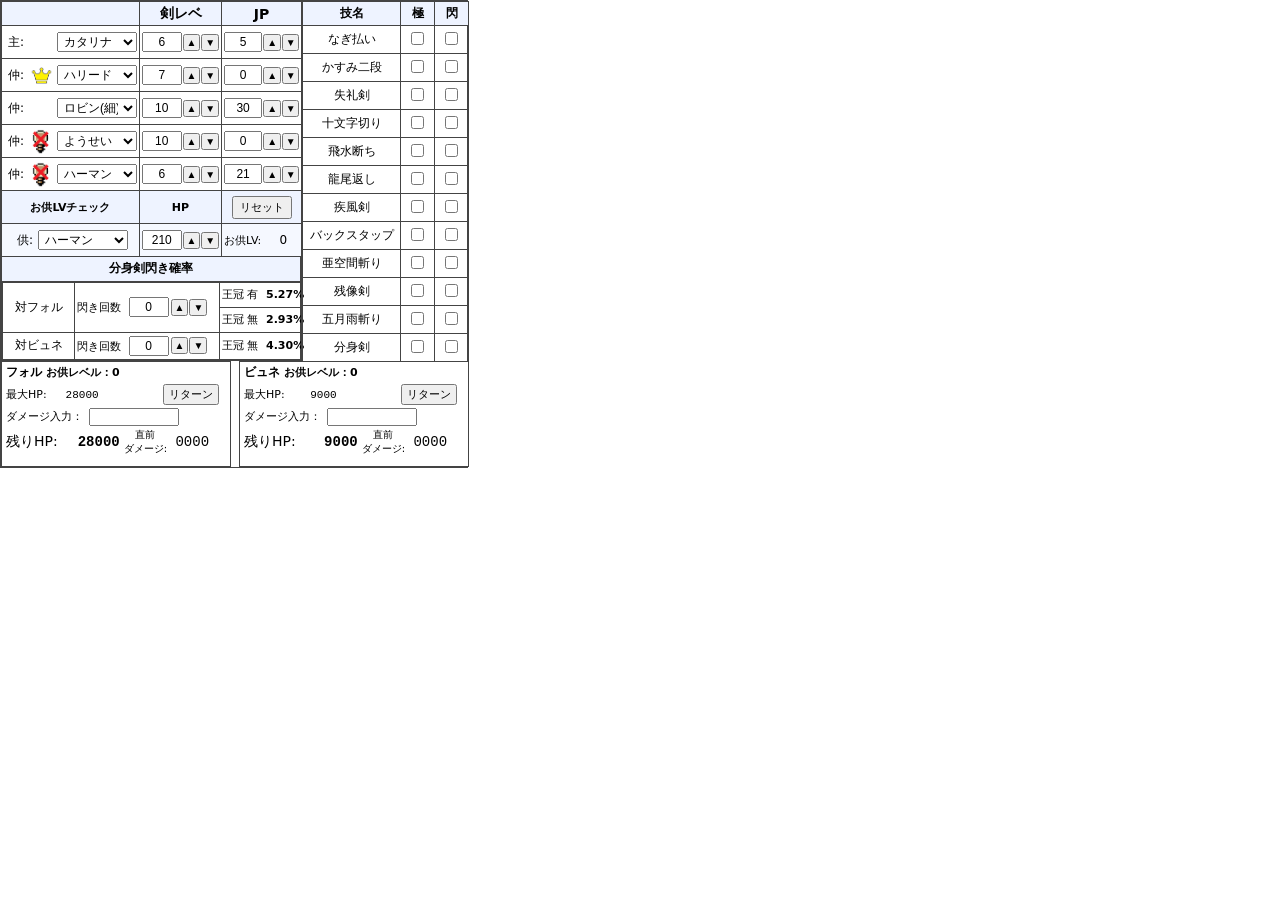
==== rs3_rta_v2_kidou.html @ 7fd73c82 "Render hakai bottom box from JS container" ====
<!DOCTYPE html>
<html lang="ja">
<head>
  <meta charset="UTF-8">
  <title>RTA本体レイアウト（v2起動・統合版）</title>

  <!-- 本体レイアウトCSS -->
  <link rel="stylesheet" href="rs3_rta_v2_kidou.css">

  <!-- ミニブロックCSS -->
  <link rel="stylesheet" href="rs3_box_char_v2.css">
  <link rel="stylesheet" href="rs3_box_spark_v2.css">
  <link rel="stylesheet" href="rs3_box_fm_v2.css">
  <link rel="stylesheet" href="rs3_box_tlist_v2.css">
  <link rel="stylesheet" href="rs3_box_bunshin_pat_v2.css">
  <link rel="stylesheet" href="rs3_box_fb_v2.css">
  <link rel="stylesheet" href="rs3_box_hakai_v2.css">
</head>
<body>

  <!--
    開発メモ：
    ・class="layout-hp-normal" : HP>0（通常モード）
    ・class="layout-hp-zero"   : HP<=0（HP0モード）
    を body 直下の #rta-v2-root に付け替えて表示を確認してください。
  -->
  <div id="rta-v2-root" class="layout-hp-normal">

    <!-- 上段：左（メイン＋サブ）＋右 -->
    <div class="rta-v2-top-row">

      <!-- 左列：メイン＋サブ -->
      <div class="rta-v2-top-left">

        <!-- 左上メイン：キャラ＋お供レベル -->
        <div id="rta-v2-top-lm">
          <div class="rta-v2-inner-block block-char-otomo">
            <table class="rta-v2-char-table">
                  <thead>
                    <tr>
                      <!-- A列：見出し上は空欄 -->
                      <th class="col-role"></th>
                      <!-- B列：剣レベル -->
                      <th class="col-a">剣レベ</th>
                      <!-- C列：JP -->
                      <th class="col-b">JP</th>
                    </tr>
                  </thead>
                  <tbody>

                    <!-- 行2：主 -->
                    <tr class="rta-v2-char-row-main">
                      <td class="char-name-cell">
                        <div class="char-cell">
                          <span class="char-role-label">主:</span>
			  <span class="crown-icon"></span>
                          <select class="char-select" id="char-main">
                            <option value="">選択なし</option>
                            <option value="hero1">主人公A</option>
                            <option value="hero2">主人公B</option>
                          </select>
                        </div>
                      </td>
                      <td>
                        <div class="spin-wrap">
                          <input
                            type="number"
                            class="num-input sword-input"
                            id="sword-main"
                            min="0"
                            max="50"
                            value="0"
                            step="1"
                            aria-label="主人公の剣レベル">
                          <button type="button" class="spin-btn spin-up">▲</button>
                          <button type="button" class="spin-btn spin-down">▼</button>
                        </div>
                      </td>
                      <td>
                        <div class="spin-wrap">
                          <input
                            type="number"
                            class="num-input jp-input"
                            id="jp-main"
                            min="0"
                            max="50"
                            value="0"
                            step="1"
                            aria-label="主人公のJP">
                          <button type="button" class="spin-btn spin-up">▲</button>
                          <button type="button" class="spin-btn spin-down">▼</button>
                        </div>
                      </td>
                    </tr>

                    <!-- 行3：仲 -->
                    <tr class="rta-v2-char-row-main">
                      <td class="char-name-cell">
                        <div class="char-cell">
                          <span class="char-role-label">仲:</span>
			  <span class="crown-icon"></span>
                          <select class="char-select" id="char-ally1">
                            <option value="">選択なし</option>
                            <option value="ally1a">仲間1A</option>
                            <option value="ally1b">仲間1B</option>
                          </select>
                        </div>
                      </td>
                      <td>
                        <div class="spin-wrap">
                          <input
                            type="number"
                            class="num-input sword-input"
                            id="sword-ally1"
                            min="0"
                            max="50"
                            value="0"
                            step="1"
                            aria-label="仲間１の剣レベル">
                          <button type="button" class="spin-btn spin-up">▲</button>
                          <button type="button" class="spin-btn spin-down">▼</button>
                        </div>
                      </td>
                      <td>
                        <div class="spin-wrap">
                          <input
                            type="number"
                            class="num-input jp-input"
                            id="jp-ally1"
                            min="0"
                            max="50"
                            value="0"
                            step="1"
                            aria-label="仲間１のJP">
                          <button type="button" class="spin-btn spin-up">▲</button>
                          <button type="button" class="spin-btn spin-down">▼</button>
                        </div>
                      </td>
                    </tr>

                    <!-- 行4：仲 -->
                    <tr class="rta-v2-char-row-main">
                      <td class="char-name-cell">
                        <div class="char-cell">
                          <span class="char-role-label">仲:</span>
 			  <span class="crown-icon"></span>
                          <select class="char-select" id="char-ally2">
                            <option value="">選択なし</option>
                            <option value="ally2a">仲間2A</option>
                            <option value="ally2b">仲間2B</option>
                          </select>
                        </div>
                      </td>
                      <td>
                        <div class="spin-wrap">
                          <input
                            type="number"
                            class="num-input sword-input"
                            id="sword-ally2"
                            min="0"
                            max="50"
                            value="0"
                            step="1"
                            aria-label="仲間２の剣レベル">
                          <button type="button" class="spin-btn spin-up">▲</button>
                          <button type="button" class="spin-btn spin-down">▼</button>
                        </div>
                      </td>
                      <td>
                        <div class="spin-wrap">
                          <input
                            type="number"
                            class="num-input jp-input"
                            id="jp-ally2"
                            min="0"
                            max="50"
                            value="0"
                            step="1"
                            aria-label="仲間２のJP">
                          <button type="button" class="spin-btn spin-up">▲</button>
                          <button type="button" class="spin-btn spin-down">▼</button>
                        </div>
                      </td>
                    </tr>

                    <!-- 行5：仲 -->
                    <tr class="rta-v2-char-row-main">
                      <td class="char-name-cell">
                        <div class="char-cell">
                          <span class="char-role-label">仲:</span>
			  <span class="crown-icon"></span>
                          <select class="char-select" id="char-ally3">
                            <option value="">選択なし</option>
                            <option value="ally3a">仲間3A</option>
                            <option value="ally3b">仲間3B</option>
                          </select>
                        </div>
                      </td>
                      <td>
                        <div class="spin-wrap">
                          <input
                            type="number"
                            class="num-input sword-input"
                            id="sword-ally3"
                            min="0"
                            max="50"
                            value="0"
                            step="1"
                            aria-label="仲間３の剣レベル">
                          <button type="button" class="spin-btn spin-up">▲</button>
                          <button type="button" class="spin-btn spin-down">▼</button>
                        </div>
                      </td>
                      <td>
                        <div class="spin-wrap">
                          <input
                            type="number"
                            class="num-input jp-input"
                            id="jp-ally3"
                            min="0"
                            max="50"
                            value="0"
                            step="1"
                            aria-label="仲間３のJP">
                          <button type="button" class="spin-btn spin-up">▲</button>
                          <button type="button" class="spin-btn spin-down">▼</button>
                        </div>
                      </td>
                    </tr>

                    <!-- 行6：仲 -->
                    <tr class="rta-v2-char-row-main">
                      <td class="char-name-cell">
                        <div class="char-cell">
                          <span class="char-role-label">仲:</span>
			  <span class="crown-icon"></span>
                          <select class="char-select" id="char-ally4">
                            <option value="">選択なし</option>
                            <option value="ally4a">仲間4A</option>
                            <option value="ally4b">仲間4B</option>
                          </select>
                        </div>
                      </td>
                      <td>
                        <div class="spin-wrap">
                          <input
                            type="number"
                            class="num-input sword-input"
                            id="sword-ally4"
                            min="0"
                            max="50"
                            value="0"
                            step="1"
                            aria-label="仲間４の剣レベル">
                          <button type="button" class="spin-btn spin-up">▲</button>
                          <button type="button" class="spin-btn spin-down">▼</button>
                        </div>
                      </td>
                      <td>
                        <div class="spin-wrap">
                          <input
                            type="number"
                            class="num-input jp-input"
                            id="jp-ally4"
                            min="0"
                            max="50"
                            value="0"
                            step="1"
                            aria-label="仲間４のJP">
                          <button type="button" class="spin-btn spin-up">▲</button>
                          <button type="button" class="spin-btn spin-down">▼</button>
                        </div>
                      </td>
                    </tr>

                    <!-- 行7：お供LVチェック ヘッダ行 -->
                    <tr class="rta-v2-char-row-otomo-header">
                      <td class="char-name-cell otomo-header-cell">
                        <span class="char-role-label">お供LVチェック</span>
                      </td>
                      <td class="support-hp-header">
                        HP
                      </td>
                      <td class="support-reset-header">
                        <button type="button" class="support-reset-btn">
                          リセット
                        </button>
                      </td>
                    </tr>

                    <!-- 行8：お供行（供：キャラスロット＋HP＋お供LV） -->
                    <tr class="rta-v2-char-row-otomo">
                      <td class="char-name-cell">
                        <div class="char-cell">
                          <span class="char-role-label">供:</span>
                          <select class="char-select" id="support-char">
                            <!-- 本番では rs3chrparam.js から
                                 ハーマン／タチアナのみを取得する想定 -->
                            <option value="herman">ハーマン</option>
                            <option value="tatiana">タチアナ</option>
                          </select>
                        </div>
                      </td>
                      <td>
                        <div class="spin-wrap">
                          <input
                            type="number"
                            class="num-input"
                            id="support-hp"
                            min="0"
                            max="999"
                            value="210"
                            step="15"
                            aria-label="お供の現在HP">
                          <button type="button" class="spin-btn spin-up">▲</button>
                          <button type="button" class="spin-btn spin-down">▼</button>
                        </div>
                      </td>
                      <td>
                        <span class="support-lv-label">お供LV:</span>
                        <span id="support-lv">0</span>
                      </td>
                    </tr>

                  </tbody>
                </table>
          </div>
        </div>

        <!-- 左上サブ：SPARK / FORMATION（HP状態で切替） -->
        <div id="rta-v2-top-ls">
          <!-- HP>0：分身剣閃きブロック -->
          <div class="rta-v2-inner-block block-spark">
            <table class="spark-outer">
                  <thead>
                    <tr>
                      <th colspan="3" class="spark-title">
                        分身剣閃き確率
                      </th>
                    </tr>
                  </thead>
                  <tbody>
                    <tr>
                      <!-- 本体は colspan=3 の中に内部テーブルを持つ -->
                      <td colspan="3" class="spark-container-cell">
                        <table class="spark-inner">
                          <tbody>
                            <!-- 対フォル：2行（王冠 有／王冠 無） -->
                            <tr>
                              <td class="spark-label" rowspan="2">対フォル</td>
                              <td class="spark-row" rowspan="2">
                                閃き回数
                                <span class="spin-box">
                                  <input
                                    type="number"
                                    class="num-input spark-count-input"
                                    id="spark-count-forneus"
                                    min="0"
                                    max="8"
                                    value="0"
                                    step="1"
                                    aria-label="対フォルの閃き回数">
                                  <div class="spin-buttons">
                                    <button type="button" class="spin-btn spin-up">▲</button>
                                    <button type="button" class="spin-btn spin-down">▼</button>
                                  </div>
                                </span>
                              </td>
                              <td class="spark-row">
                                <span class="spark-crown-label">王冠 有</span>
                                <span class="spark-rate" id="spark-rate-forneus-crown">0.00%</span>
                              </td>
                            </tr>
                            <tr>
                              <td class="spark-row">
                                <span class="spark-crown-label">王冠 無</span>
                                <span class="spark-rate" id="spark-rate-forneus-nocrown">0.00%</span>
                              </td>
                            </tr>

                            <!-- 対ビュネ：1行（王冠 無 のみ） -->
                            <tr>
                              <td class="spark-label">対ビュネ</td>
                              <td class="spark-row">
                                閃き回数
                                <span class="spin-box">
                                  <input
                                    type="number"
                                    class="num-input spark-count-input"
                                    id="spark-count-byunei"
                                    min="0"
                                    max="8"
                                    value="0"
                                    step="1"
                                    aria-label="対ビュネの閃き回数">
                                  <div class="spin-buttons">
                                    <button type="button" class="spin-btn spin-up">▲</button>
                                    <button type="button" class="spin-btn spin-down">▼</button>
                                  </div>
                                </span>
                              </td>
                              <td class="spark-row">
                                <span class="spark-crown-label">王冠 無</span>
                                <span class="spark-rate" id="spark-rate-byunei-nocrown">0.00%</span>
                              </td>
                            </tr>

                          </tbody>
                        </table>
                      </td>
                    </tr>
                  </tbody>
                </table>
          </div>

          <!-- HP<=0：陣形スロットブロック -->
          <div class="rta-v2-inner-block block-formation">
            <div class="formation-block">
                  <div class="formation-title">陣形配置</div>

                  <div class="formation-grid">
              <!-- 上から ④ → ② → ① → ③ → ⑤ のくの字配置 -->

              <!-- ④：一番上・右寄せ -->
              <div class="formation-cell formation-cell-4">
                <span class="formation-label">④</span>
                <select id="formation-slot-4" class="formation-select">
                  <option value="">キャラ名</option>
                </select>
              </div>

              <!-- ②：上から2つ目・やや右寄せ -->
              <div class="formation-cell formation-cell-2">
                <span class="formation-label">②</span>
                <select id="formation-slot-2" class="formation-select">
                  <option value="">キャラ名</option>
                </select>
              </div>

              <!-- ①：中央・左寄せ -->
              <div class="formation-cell formation-cell-1">
                <span class="formation-label">①</span>
                <select id="formation-slot-1" class="formation-select">
                  <option value="">キャラ名</option>
                </select>
              </div>

              <!-- ③：下から2つ目・やや右寄せ -->
              <div class="formation-cell formation-cell-3">
                <span class="formation-label">③</span>
                <select id="formation-slot-3" class="formation-select">
                  <option value="">キャラ名</option>
                </select>
              </div>

              <!-- ⑤：一番下・右寄せ -->
              <div class="formation-cell formation-cell-5">
                <span class="formation-label">⑤</span>
                <select id="formation-slot-5" class="formation-select">
                  <option value="">キャラ名</option>
                </select>
              </div>
            </div>


                </div>
          </div>
        </div>

      </div><!-- /.rta-v2-top-left -->

      <!-- 右上：技リスト or 分身DMG＋形態X -->
      <div id="rta-v2-top-right">
        <!-- HP>0：技チェックリスト -->
        <div class="rta-v2-inner-block block-techlist">
          <table class="tlist-table">
                <thead>
                  <tr>
                    <th class="col-tech">技名</th>
                    <th class="col-gokui">極</th>
                    <th class="col-main">閃</th>
                  </tr>
                </thead>
                <tbody>

                  <!-- 1〜12行目：固定技リスト -->

                  <tr>
                    <td class="tech-name-cell">
                      <span class="tech-name-text">なぎ払い</span>
                    </td>
                    <td class="tech-check-cell">
                      <input type="checkbox" class="chk-gokui" id="gokui-1" aria-label="なぎ払いの極意化済チェック">
                    </td>
                    <td class="tech-check-cell">
                      <input type="checkbox" class="chk-main" id="main-1" aria-label="なぎ払いを主が閃いたチェック">
                    </td>
                  </tr>

                  <tr>
                    <td class="tech-name-cell">
                      <span class="tech-name-text">かすみ二段</span>
                    </td>
                    <td class="tech-check-cell">
                      <input type="checkbox" class="chk-gokui" id="gokui-2" aria-label="かすみ二段の極意化済チェック">
                    </td>
                    <td class="tech-check-cell">
                      <input type="checkbox" class="chk-main" id="main-2" aria-label="かすみ二段を主が閃いたチェック">
                    </td>
                  </tr>

                  <tr>
                    <td class="tech-name-cell">
                      <span class="tech-name-text">失礼剣</span>
                    </td>
                    <td class="tech-check-cell">
                      <input type="checkbox" class="chk-gokui" id="gokui-3" aria-label="失礼剣の極意化済チェック">
                    </td>
                    <td class="tech-check-cell">
                      <input type="checkbox" class="chk-main" id="main-3" aria-label="失礼剣を主が閃いたチェック">
                    </td>
                  </tr>

                  <tr>
                    <td class="tech-name-cell">
                      <span class="tech-name-text">十文字切り</span>
                    </td>
                    <td class="tech-check-cell">
                      <input type="checkbox" class="chk-gokui" id="gokui-4" aria-label="十文字切りの極意化済チェック">
                    </td>
                    <td class="tech-check-cell">
                      <input type="checkbox" class="chk-main" id="main-4" aria-label="十文字切りを主が閃いたチェック">
                    </td>
                  </tr>

                  <tr>
                    <td class="tech-name-cell">
                      <span class="tech-name-text">飛水断ち</span>
                    </td>
                    <td class="tech-check-cell">
                      <input type="checkbox" class="chk-gokui" id="gokui-5" aria-label="飛水断ちの極意化済チェック">
                    </td>
                    <td class="tech-check-cell">
                      <input type="checkbox" class="chk-main" id="main-5" aria-label="飛水断ちを主が閃いたチェック">
                    </td>
                  </tr>

                  <tr>
                    <td class="tech-name-cell">
                      <span class="tech-name-text">龍尾返し</span>
                    </td>
                    <td class="tech-check-cell">
                      <input type="checkbox" class="chk-gokui" id="gokui-6" aria-label="龍尾返しの極意化済チェック">
                    </td>
                    <td class="tech-check-cell">
                      <input type="checkbox" class="chk-main" id="main-6" aria-label="龍尾返しを主が閃いたチェック">
                    </td>
                  </tr>

                  <tr>
                    <td class="tech-name-cell">
                      <span class="tech-name-text">疾風剣</span>
                    </td>
                    <td class="tech-check-cell">
                      <input type="checkbox" class="chk-gokui" id="gokui-7" aria-label="疾風剣の極意化済チェック">
                    </td>
                    <td class="tech-check-cell">
                      <input type="checkbox" class="chk-main" id="main-7" aria-label="疾風剣を主が閃いたチェック">
                    </td>
                  </tr>

                  <tr>
                    <td class="tech-name-cell">
                      <span class="tech-name-text">バックスタップ</span>
                    </td>
                    <td class="tech-check-cell">
                      <input type="checkbox" class="chk-gokui" id="gokui-8" aria-label="バックスタップの極意化済チェック">
                    </td>
                    <td class="tech-check-cell">
                      <input type="checkbox" class="chk-main" id="main-8" aria-label="バックスタップを主が閃いたチェック">
                    </td>
                  </tr>

                  <tr>
                    <td class="tech-name-cell">
                      <span class="tech-name-text">亜空間斬り</span>
                    </td>
                    <td class="tech-check-cell">
                      <input type="checkbox" class="chk-gokui" id="gokui-9" aria-label="亜空間斬りの極意化済チェック">
                    </td>
                    <td class="tech-check-cell">
                      <input type="checkbox" class="chk-main" id="main-9" aria-label="亜空間斬りを主が閃いたチェック">
                    </td>
                  </tr>

                  <tr>
                    <td class="tech-name-cell">
                      <span class="tech-name-text">残像剣</span>
                    </td>
                    <td class="tech-check-cell">
                      <input type="checkbox" class="chk-gokui" id="gokui-10" aria-label="残像剣の極意化済チェック">
                    </td>
                    <td class="tech-check-cell">
                      <input type="checkbox" class="chk-main" id="main-10" aria-label="残像剣を主が閃いたチェック">
                    </td>
                  </tr>

                  <tr>
                    <td class="tech-name-cell">
                      <span class="tech-name-text">五月雨斬り</span>
                    </td>
                    <td class="tech-check-cell">
                      <input type="checkbox" class="chk-gokui" id="gokui-11" aria-label="五月雨斬りの極意化済チェック">
                    </td>
                    <td class="tech-check-cell">
                      <input type="checkbox" class="chk-main" id="main-11" aria-label="五月雨斬りを主が閃いたチェック">
                    </td>
                  </tr>

                  <tr>
                    <td class="tech-name-cell">
                      <span class="tech-name-text">分身剣</span>
                    </td>
                    <td class="tech-check-cell">
                      <input type="checkbox" class="chk-gokui" id="gokui-12" aria-label="分身剣の極意化済チェック">
                    </td>
                    <td class="tech-check-cell">
                      <input type="checkbox" class="chk-main" id="main-12" aria-label="分身剣を主が閃いたチェック">
                    </td>
                  </tr>

                </tbody>
              </table>
        </div>

        <!-- HP<=0：分身DMG＋形態X -->
        <div class="rta-v2-inner-block block-bunshin-pat">
          <!-- 貼り付け位置:ここから（bunshinpat-box 本体） --><div class="bunshinpat-box">

      <!-- 上部：分身剣想定ダメージ一覧 -->
      <div class="bunshin-dmg-area">

        <!-- タイトル -->
        <div class="bunshin-title">分身剣想定ダメージ</div>

        <!-- ① -->
        <div class="bunshin-entry" data-slot="1">
          <div class="bunshin-row">
            <div class="slot-label">①キャラ</div>
            <div class="dmg-label">最大</div>
            <div><input type="text" class="dmg-input" id="bun-dmg-max-1" value="0"></div>
          </div>
          <div class="bunshin-row">
            <div class="slot-label">
              剣レベ<span class="sword-lv" id="bun-sword-lv-1">0</span>
            </div>
            <div class="dmg-label">最小</div>
            <div><input type="text" class="dmg-input" id="bun-dmg-min-1" value="0"></div>
          </div>
        </div>

        <!-- ② -->
        <div class="bunshin-entry" data-slot="2">
          <div class="bunshin-row">
            <div class="slot-label">②キャラ</div>
            <div class="dmg-label">最大</div>
            <div><input type="text" class="dmg-input" id="bun-dmg-max-2" value="0"></div>
          </div>
          <div class="bunshin-row">
            <div class="slot-label">
              剣レベ<span class="sword-lv" id="bun-sword-lv-2">0</span>
            </div>
            <div class="dmg-label">最小</div>
            <div><input type="text" class="dmg-input" id="bun-dmg-min-2" value="0"></div>
          </div>
        </div>

        <!-- ③ -->
        <div class="bunshin-entry" data-slot="3">
          <div class="bunshin-row">
            <div class="slot-label">③キャラ</div>
            <div class="dmg-label">最大</div>
            <div><input type="text" class="dmg-input" id="bun-dmg-max-3" value="0"></div>
          </div>
          <div class="bunshin-row">
            <div class="slot-label">
              剣レベ<span class="sword-lv" id="bun-sword-lv-3">0</span>
            </div>
            <div class="dmg-label">最小</div>
            <div><input type="text" class="dmg-input" id="bun-dmg-min-3" value="0"></div>
          </div>
        </div>

        <!-- ④ -->
        <div class="bunshin-entry" data-slot="4">
          <div class="bunshin-row">
            <div class="slot-label">④キャラ</div>
            <div class="dmg-label">最大</div>
            <div><input type="text" class="dmg-input" id="bun-dmg-max-4" value="0"></div>
          </div>
          <div class="bunshin-row">
            <div class="slot-label">
              剣レベ<span class="sword-lv" id="bun-sword-lv-4">0</span>
            </div>
            <div class="dmg-label">最小</div>
            <div><input type="text" class="dmg-input" id="bun-dmg-min-4" value="0"></div>
          </div>
        </div>

        <!-- ⑤ -->
        <div class="bunshin-entry" data-slot="5">
          <div class="bunshin-row">
            <div class="slot-label">⑤キャラ</div>
            <div class="dmg-label">最大</div>
            <div><input type="text" class="dmg-input" id="bun-dmg-max-5" value="0"></div>
          </div>
          <div class="bunshin-row">
            <div class="slot-label">
              剣レベ<span class="sword-lv" id="bun-sword-lv-5">0</span>
            </div>
            <div class="dmg-label">最小</div>
            <div><input type="text" class="dmg-input" id="bun-dmg-min-5" value="0"></div>
          </div>
        </div>
      </div>

      <!-- 下部：PATTERN X 表示 -->
      <!-- 破壊するものの形態選択エリア
           ・中央の四角が左右より大きい構成
           ・形態10種（強／①〜④／弱／風／火／土／水）をループしながら選択
           ・破壊ツール側の自動パターン推察とは接続しない -->
      <div class="patternx-area">

        <!-- 見出し -->
        <div class="patternx-title">破壊するものの形態</div>

        <!-- 形態選択の表示行
             [左表示] [左ボタン] [中央表示] [右ボタン] [右表示] の5要素構造 -->
        <div class="patternx-row patternx-selector">
          <!-- 左：現在形態の1つ前を表示する小さめのボックス -->
          <div class="patternx-box patternx-box-sub">
            <span class="patternx-label patternx-label-sub" id="pattern-x-prev-label">－</span>
          </div>

          <!-- 左ボタン：1つ左の形態へ移動 -->
          <button type="button" class="patternx-arrow" id="pattern-x-prev-button">◀</button>

          <!-- 中央：現在選択中の形態を表示する大きいボックス -->
          <div class="patternx-box patternx-box-main">
            <span class="patternx-label patternx-label-main" id="pattern-x-current-label">未</span>
          </div>

          <!-- 右ボタン：1つ右の形態へ移動 -->
          <button type="button" class="patternx-arrow" id="pattern-x-next-button">▶</button>

          <!-- 右：現在形態の1つ後を表示する小さめのボックス -->
          <div class="patternx-box patternx-box-sub">
            <span class="patternx-label patternx-label-sub" id="pattern-x-next-label">－</span>
          </div>
        </div>

	<div class="patternx-row patternx-hp-row">
 	 <span class="patternx-hp-label">獣魔形態HP</span>
 	 <span class="patternx-hp-value" id="pattern-x-hp-value">-</span>
	</div>

        <!-- 形態定義リスト（内部用）
             ・このリストの順番が currentIndex(0〜9) の順番と一致する
             ・data-symbol に画面表示用の1文字ラベル（強・①〜④・弱・風・火・土・水）
             ・data-name に元の名称（闇（強）など）を保持する -->
        <ul class="patternx-def-list" id="pattern-x-def-list">
          <li data-index="0" data-symbol="闇強" data-name="闇（強）">闇（強）</li>
          <li data-index="1" data-symbol="①" data-name="形態1">形態1</li>
          <li data-index="2" data-symbol="②" data-name="形態2">形態2</li>
          <li data-index="3" data-symbol="③" data-name="形態3">形態3</li>
          <li data-index="4" data-symbol="④" data-name="形態4">形態4</li>
          <li data-index="5" data-symbol="闇弱" data-name="闇（弱）">闇（弱）</li>
          <li data-index="6" data-symbol="蒼龍" data-name="獣魔・蒼龍">獣魔・蒼龍</li>
          <li data-index="7" data-symbol="朱鳥" data-name="獣魔・朱鳥">獣魔・朱鳥</li>
          <li data-index="8" data-symbol="白虎" data-name="獣魔・白虎">獣魔・白虎</li>
          <li data-index="9" data-symbol="玄武" data-name="獣魔・玄武">獣魔・玄武</li>
        </ul>

        <!-- 開発メモ：
             ・currentIndex は 0〜9 の整数で、このリストの data-index と対応させる。
               0: 闇（強）、1: 形態1、…、9: 獣魔・玄武
             ・ラベルの更新ルール（JavaScript側）：
               - 中央: currentIndex の data-symbol を pattern-x-current-label に表示（色は黒）
               - 左  : (currentIndex - 1 + 10) % 10 の data-symbol を pattern-x-prev-label に表示（色は灰色）
               - 右  : (currentIndex + 1) % 10 の data-symbol を pattern-x-next-label に表示（色は灰色）
             ・色分けは CSS 側で
               - .patternx-label-main を黒
               - .patternx-label-sub を灰色
               として指定している。 -->
      </div>

    </div>
          <!-- 貼り付け位置:ここまで -->
        </div>
      </div>

    </div><!-- /.rta-v2-top-row -->

    <!-- 下段：フォル＆ビュネHP or 破壊ツール下段 -->
    <div id="rta-v2-bottom">

      <!-- HP>0：フォル＆ビュネHP -->
      <div class="rta-v2-inner-block block-fb-hp">
        <div id="boss-fb-area">
              <div class="boss-wrapper">

                <!-- フォル -->
                <div class="boss-box" id="boss-forneus">
                  <div class="boss-title">
                    フォル
                    <span class="otomo-label">
                      お供レベル：<span id="forneus-otomo-level-display">0</span>
                    </span>
                  </div>

		  <div class="boss-row-text">
  		    最大HP:
 		    <span class="boss-hp-static" id="forneus-max-hp">28000</span>
		    <!-- 見えないダミーボタン（56×23のスペース確保用） -->
 		    <button
   		      type="button"
	   	      class="boss-btn boss-btn-space"
 		      aria-hidden="true"
  		      tabindex="-1"></button>
		    <button type="button" class="boss-btn" id="forneus-return">リターン</button>
		  </div>


                  <div class="boss-row-text">
                    <label>ダメージ入力：
                      <input type="text"
                             id="forneus-damage"
                             class="boss-dmg-input"
                             inputmode="numeric"
                             pattern="[0-9]*"
                             value="">
                    </label>
                  </div>

                  <div class="boss-remaining">
                    残りHP:
                    <span id="forneus-remaining" class="boss-remaining-value">28000</span>
                    <span class="boss-last-damage-label">直前<br>ダメージ:</span>
                    <span id="forneus-last-damage" class="boss-last-damage-value">0000</span>
                  </div>
                </div>

                <!-- ビュネ -->
                <div class="boss-box" id="boss-byunei">
                  <div class="boss-title">
                    ビュネ
                    <span class="otomo-label">
                      お供レベル：<span id="byunei-otomo-level-display">0</span>
                    </span>
                  </div>
		<div class="boss-row-text">
		  最大HP:
		  <span class="boss-hp-static" id="byunei-max-hp">9000</span>
		  <!-- 見えないダミーボタン（56×23のスペース確保用） -->
		  <button
		    type="button"
		    class="boss-btn boss-btn-space"
		    aria-hidden="true"
		    tabindex="-1"></button>
		  <button type="button" class="boss-btn" id="byunei-return">リターン</button>
		</div>


                  <div class="boss-row-text">
                    <label>ダメージ入力：
                      <input type="text"
                             id="byunei-damage"
                             class="boss-dmg-input"
                             inputmode="numeric"
                             pattern="[0-9]*"
                             value="">
                    </label>
                  </div>

                  <div class="boss-remaining">
                    残りHP:
                    <span id="byunei-remaining" class="boss-remaining-value">9000</span>
                    <span class="boss-last-damage-label">直前<br>ダメージ:</span>
                    <span id="byunei-last-damage" class="boss-last-damage-value">0000</span>
                  </div>
                </div>

              </div><!-- /.boss-wrapper -->
            </div><!-- /#boss-fb-area -->
      </div>

      <!-- HP<=0：破壊ツール下段 -->
      <div class="rta-v2-inner-block block-hakai-bottom">
        <div id="hakai-bottom-root"></div>
      </div>
    </div>

  </div><!-- /#rta-v2-root -->
  <script src="rs3chrparam.js"></script>
  <script src="rs3_rta_v2_char_param.js"></script>
  <script src="bunshin_sword_99.js"></script>
  <script src="rs3_box_bunshin_pat_v2.js"></script>
  <script src="rs3_box_fb_v2.js"></script>
  <script src="rs3_rta_v2_bunshin_link.js"></script>
  <script src="rs3_box_spark_v2.js"></script>
  <script>
    document.addEventListener("DOMContentLoaded", function () {
      // ------------------------------------------------------
      // お供用リセットボタン：「起動直後の状態」に戻す
      // ------------------------------------------------------
      const resetBtn = document.querySelector(
        "#rta-v2-top-lm > div > table > tbody > " +
        "tr.rta-v2-char-row-otomo-header > " +
        "td.support-reset-header > button"
      );

      if (resetBtn) {
        resetBtn.addEventListener("click", function () {
          // 「rs3_rta_v2_kidou.html」を開いた直後の状態に戻す
          location.reload();
        });
      }

      // ------------------------------------------------------
      // お供レベル & フォル／ビュネHP連動
      // ------------------------------------------------------
      const supportCharSelect = document.getElementById("support-char");
      const supportHpInput    = document.getElementById("support-hp");
      const supportLvSpan     = document.getElementById("support-lv");
      const forneusLvSpan     = document.getElementById("forneus-otomo-level-display");
      const byuneiLvSpan      = document.getElementById("byunei-otomo-level-display");

      // お供周りの要素が無ければ、ここから先は何もしない
      if (!supportHpInput || !supportLvSpan) {
        return;
      }

      // ハーマン／タチアナの「デフォルトHP」
      const BASE_SUPPORT_HP = {
        herman: 210,
        tatiana: 65
      };

      function getCurrentSupportKey() {
        if (!supportCharSelect) return "herman";
        const v = supportCharSelect.value;
        if (v === "tatiana") return "tatiana";
        return "herman"; // デフォルトはハーマン扱い
      }

      function getBaseSupportHp() {
        const key = getCurrentSupportKey();
        return BASE_SUPPORT_HP[key] || 0;
      }

      // 差分 / 15 を使って お供LV を算出
      function calcOtomoLevel(currentHp, baseHp) {
        const diff = currentHp - baseHp;
        if (!Number.isFinite(diff) || diff <= 0) return 0;
        return Math.max(0, Math.floor(diff / 15));
      }

      // お供HP → お供LV → フォル／ビュネHP を反映
      function applyOtomoLevel() {
        const baseHp = getBaseSupportHp();
        if (baseHp <= 0) {
          // 基礎値がおかしい場合は全部 0 扱い
          supportLvSpan.textContent = "0";
          if (forneusLvSpan) forneusLvSpan.textContent = "0";
          if (byuneiLvSpan)  byuneiLvSpan.textContent  = "0";
          return;
        }

        let currentHp = Number(supportHpInput.value);
        if (!Number.isFinite(currentHp) || currentHp <= 0) {
          currentHp = baseHp;
        }

        // 「デフォルト値より小さくならない」制約
        if (currentHp < baseHp) {
          currentHp = baseHp;
          supportHpInput.value = String(baseHp);
        }

        const otomoLv = calcOtomoLevel(currentHp, baseHp);

        // 上部「お供LV」
        supportLvSpan.textContent = String(otomoLv);

        // 下部フォル／ビュネ側の「お供LV 表示」
        if (forneusLvSpan) forneusLvSpan.textContent = String(otomoLv);
        if (byuneiLvSpan)  byuneiLvSpan.textContent  = String(otomoLv);

        // フォル／ビュネの最大HP更新
        if (window.rs3_box_fb_v2) {
          const forneusBase = 28000;
          const byuneiBase  = 9000;

          // 基礎HP + (基礎HP / 32) * お供LV を小数点以下切り捨て
          const forneusHp = Math.floor(forneusBase + (forneusBase / 32) * otomoLv);
          const byuneiHp  = Math.floor(byuneiBase  + (byuneiBase  / 32) * otomoLv);

          if (typeof window.rs3_box_fb_v2.setForneusMaxHP === "function") {
            window.rs3_box_fb_v2.setForneusMaxHP(forneusHp);
          }
          if (typeof window.rs3_box_fb_v2.setByuneiMaxHP === "function") {
            window.rs3_box_fb_v2.setByuneiMaxHP(byuneiHp);
          }
        }
      }

      // お供HPのスピン＆直接入力で反映
      supportHpInput.addEventListener("input",  applyOtomoLevel);
      supportHpInput.addEventListener("change", applyOtomoLevel);

      // お供キャラ（ハーマン／タチアナ）変更時も再計算
      if (supportCharSelect) {
        supportCharSelect.addEventListener("change", function () {
          // rs3_rta_v2_char_param.js 側で基礎HPを書き換えた後に反映したいので、少し後ろにずらす
          setTimeout(applyOtomoLevel, 0);
        });
      }

      // 起動直後の表示を同期
      applyOtomoLevel();
    });
  </script>

</body>
</html>
---- rs3_rta_v2_kidou.css ----
/* rs3_rta_v2_kidou.css
   RTA本体レイアウト用（468×468 / 3スロット＋左分割）
*/

/* リセット */
html,
body {
  margin: 0;
  padding: 0;
}

body {
  font-family: system-ui, -apple-system, BlinkMacSystemFont,
               "Yu Gothic", "メイリオ", sans-serif;
  font-size: 12px;
}

/* 画面全体ルート 468×468 */
#rta-v2-root {
  width: 468px;
  height: 468px;
  box-sizing: border-box;
  border: 1px solid #444;
  display: flex;
  flex-direction: column;
  background-color: #ffffff;
}

/* 上段+下段の構成
   上段：高さ 360px（左300/右168）
   下段：高さ 108px（幅468）
*/
.rta-v2-top-row {
  width: 100%;
  height: 360px;
  box-sizing: border-box;
  display: flex;
  flex-direction: row;
}

/* 左上 300px 幅（メイン＋サブ縦分割） */
.rta-v2-top-left {
  width: 300px;
  height: 100%;
  box-sizing: border-box;
  display: flex;
  flex-direction: column;
}

/* 右上 168×360 */
#rta-v2-top-right {
  width: 168px;
  height: 360px;
  box-sizing: border-box;
  border-left: 1px solid #444;
}

/* 左上メイン 300×255 */
#rta-v2-top-lm {
  width: 300px;
  height: 255px;
  box-sizing: border-box;
}

/* 左上サブ 300×105 */
#rta-v2-top-ls {
  width: 300px;
  height: 105px;
  box-sizing: border-box;
}

/* 下段 468×108 */
#rta-v2-bottom {
  width: 468px;
  height: 108px;
  box-sizing: border-box;
}

/* デバッグ表示用の枠とラベル（後で不要になれば削除可） */
.rta-v2-slot-box {
  width: 100%;
  height: 100%;
  box-sizing: border-box;
  border: 1px solid #888;
  padding: 2px;
  position: relative;
}

.rta-v2-slot-label {
  font-size: 11px;
  font-weight: bold;
  padding: 0 2px;
  background-color: #f0f0ff;
  display: inline-block;
  margin-bottom: 2px;
}

/* スロット内のダミーコンテンツ */
.rta-v2-slot-dummy {
  font-size: 11px;
  color: #555;
}

/* --- HP状態による表示切替 -------------------------
   layout-hp-normal : HP>0（通常モード）
   layout-hp-zero   : HP<=0（HP0モード） */

/* 共通：中身コンテナは基本非表示にしておき、状態ごとにONにする */
.rta-v2-inner-block {
  width: 100%;
  height: 100%;
  box-sizing: border-box;
  display: none;
}

/* --- HP>0 のときの表示 ------------------------ */

/* 左上メインは常に「キャラ＋お供レベル」 */
.layout-hp-normal #rta-v2-top-lm .block-char-otomo {
  display: block;
}

/* 左上サブ：SPARK BLOCK（分身剣閃き） */
.layout-hp-normal #rta-v2-top-ls .block-spark {
  display: block;
}

/* 右上：TECH LIST */
.layout-hp-normal #rta-v2-top-right .block-techlist {
  display: block;
}

/* 下段：フォル＆ビュネHP */
.layout-hp-normal #rta-v2-bottom .block-fb-hp {
  display: block;
}

/* --- HP<=0 のときの表示 ----------------------- */

.layout-hp-zero #rta-v2-top-lm .block-char-otomo {
  display: block;
}

/* 左上サブ：FORMATION BLOCK（陣形スロット） */
.layout-hp-zero #rta-v2-top-ls .block-formation {
  display: block;
}

/* 右上：分身ダメージ＋形態X */
.layout-hp-zero #rta-v2-top-right .block-bunshin-pat {
  display: block;
}

/* 下段：破壊ツール下段（分身ダメージ入力＋パターン推察） */
.layout-hp-zero #rta-v2-bottom .block-hakai-bottom {
  display: block;
}
---- rs3_box_char_v2.css ----
/* キャラスロット＋お供レベル制御ブロック（300×255） */

html,
body {
  margin: 0;
  padding: 0;
}

body {
  font-family: system-ui, -apple-system, BlinkMacSystemFont,
               "Yu Gothic", "メイリオ", sans-serif;
  font-size: 14px;
}

/* 左上メインスロット用コンテナ */
#rta-v2-top-lm {
  width: 300px;
  height: 254.5px;
  box-sizing: border-box; 
  /* v2本体側で枠線を管理するのでここでは付けない */
  /* border: 1px solid #444; */
  padding: 0;
  display: flex;
  align-items: stretch;
  justify-content: stretch;
}

/* キャラスロットテーブル全体 */
.rta-v2-char-table {
  width: 100%;
  height: 100%;
  border-collapse: collapse;
  table-layout: fixed;
}

/* 表全体の枠線（外枠＋内枠） */
.rta-v2-char-table,
.rta-v2-char-table th,
.rta-v2-char-table td {
  border: 1px solid #444;
  box-sizing: border-box;
}

/* ヘッダ行：高さ24px、背景色はお供ヘッダと同色 */
.rta-v2-char-table thead th {
  height: 24px;
  padding: 0 2px;
  font-weight: bold;
  font-size: 14px;
  text-align: center;
  white-space: nowrap;
  background-color: #eef3ff;
}

/* 列幅：138 + 82 + 80 = 300 */
.rta-v2-char-table .col-role {
  width: 138px;
}

.rta-v2-char-table .col-a{
  width: 82px;
}
.rta-v2-char-table .col-b {
  width: 80px;
}

/* 本文行（7行×33px = 231px） */
.rta-v2-char-table tbody td {
  height: 33px;
  padding: 0 2px;
  vertical-align: middle;
  box-sizing: border-box;
}

/* 役割＋キャラ選択セル */
.char-name-cell {
  padding: 0 2px;
  text-align: center;          /* セル全体としては中央寄せ */
}

.char-cell {
  display: flex;
  align-items: center;
  justify-content: center;     /* ラベル＋セレクトをセル中央に寄せる */
  gap: 1px;
}

.char-role-label {
  display: inline-block;
  min-width: 24px;
  margin-right: 0;
}

/* セレクトボックス（キャラ名／お供） */
.char-select {
  font-size: 12px;
  padding: 1px 2px;
  box-sizing: border-box;
  width: 90px;                 /* 138px のセル内で折り返さない程度に抑える */
}
/* 主＋仲キャラのセレクトボックスは 74px にする */
.rta-v2-char-row-main .char-select {
  width: 80px;
}

/* 数値入力＋スピンボタン横並び */
.spin-wrap {
  display: flex;
  align-items: center;
  justify-content: flex-end; /* 右寄せでセル内に収める */
  gap: 1px;
}

/* 数値入力（剣レベル／JP／お供HP） */
.num-input {
  width: 40px; /* セル幅80pxに収まるよう縮小 */
  box-sizing: border-box;
  padding: 1px 2px;
  font-size: 12px;
  text-align: center;
  -moz-appearance: textfield;   /* ★ Firefoxの内蔵スピンを消す */
}

/* スピンボタン（▲▼） */
.spin-btn {
  font-size: 10px;
  padding: 1px 2px;
  min-width: 14px;
  box-sizing: border-box;
}

/* お供ヘッダ行 */
.rta-v2-char-row-otomo-header td {
  font-size: 11px;
  font-weight: bold;
  background-color: #eef3ff;
}

.otomo-header-cell {
  text-align: center;
}

.support-hp-header {
  text-align: center;
}

.support-reset-header {
  text-align: center;
}

/* お供リセットボタン */
.support-reset-btn {
  font-size: 11px;
  padding: 2px 6px;
  box-sizing: border-box;
}

/* お供LV表示まわり */
.support-lv-label {
  margin-right: 2px;
  font-size: 11px;
}

#support-lv {
  display: inline-block;
  min-width: 20px;
  text-align: right;
}

/* 行種別：主＋仲はすべて同じ背景色に統一 */
.rta-v2-char-row-main td {
  background-color: #ffffff;
}

/* お供行の背景色 */
.rta-v2-char-row-otomo td {
  background-color: #f5f8ff;
}

/* Chrome / Edge / Safari：数値入力の内蔵スピンを消す */
.num-input::-webkit-outer-spin-button,
.num-input::-webkit-inner-spin-button {
  -webkit-appearance: none;
  margin: 0;
}

/* キャラ名の前に表示する「アイコン置き場」 */
.crown-icon {
  display: inline-block;
  width: 25px;     /* アイコンの表示枠（横） */
  height: 25px;    /* アイコンの表示枠（縦） */
  box-sizing: content-box;

  /* 後から background-image を差し替える前提 */
  background-repeat: no-repeat;
  background-position: center;
  background-size: 25px 25px;

  /* レイアウト時に縮ませない */
  flex-shrink: 0;
}

.crown-icon {
  display: inline-block;
  width: 25px;
  height: 25px;
  vertical-align: middle;
  margin-right: 2px;
  /* ここでは背景画像は指定しない */
  background-size: contain;
  background-repeat: no-repeat;
  background-position: center center;
  box-sizing: border-box;
}

/* 分身剣「適正なし」アイコン */
.crown-icon.icon-nolight {
  background-image: url("nolight.png");
}

/* 分身剣「王冠あり」アイコン */
.crown-icon.icon-crown {
  background-image: url("oukan.png");
}

/* 「何もなし」用。25×25の空枠だけにしたい場合 */
.crown-icon.icon-empty {
  background-image: none;
}
---- rs3_box_spark_v2.css ----
/* 分身剣閃きブロック（SPARK BLOCK）300×105 */

html,
body {
  margin: 0;
  padding: 0;
}

body {
  font-family: system-ui, -apple-system, BlinkMacSystemFont,
               "Yu Gothic", "メイリオ", sans-serif;
  font-size: 12px;
}

/* 左上サブスロット用コンテナ */
#rta-v2-top-ls {
  width: 300px;
  height: 105px;
  box-sizing: border-box;
  /* v2本体側で枠線を管理するのでここでは付けない */
  /* border: 1px solid #444; */
  padding: 0;
  display: flex;
  align-items: stretch;
  justify-content: stretch;
}

/* 外枠テーブル（全体300×105のうち、タイトル行+本体行） */
.spark-outer {
  width: 300px;
  height: 105px;
  border-collapse: collapse;
  table-layout: fixed;
}

/* 枠線：外枠＋内枠ともに同じ色で統一 */
.spark-outer,
.spark-outer th,
.spark-outer td {
  border: 0.5px solid #444;
  box-sizing: border-box; }


/* タイトル行（約25px想定） */
.spark-title {
  height: 25px;
  padding: 0 0px;
  font-size: 12px;
  font-weight: bold;
  text-align: center;
  background-color: #eef3ff;
}

/* 本体セル：内部テーブルを1つ持つ */
.spark-container-cell {
  padding: 0;
}

/* 内部テーブル（フォル／ビュネ行） */
.spark-inner {
  width: 300px;
  table-layout: fixed;
  border-collapse: collapse;
  border: none;
  outline: none!important;
}

/* 内部テーブルのセル共通 */
.spark-inner td {
  padding: 0 2px;
  vertical-align: middle;
  box-sizing: border-box;
}

/* 列幅指定：72 + 145 + 82 */
.spark-inner tr td:nth-child(1) {
  width: 72px;   /* 対フォル／対ビュネ */
}

.spark-inner tr td:nth-child(2) {
  width: 145px;  /* 閃き回数＋スピンボタン */
}

.spark-inner tr td:nth-child(3) {
  width: 82px;   /* 王冠ラベル＋％ */
}

/* ラベル列（対フォル／対ビュネ） */
.spark-label {
  text-align: center;
  white-space: nowrap;
}

/* 閃き回数列・確率列テキスト */
.spark-row {
  font-size: 11px;
  white-space: nowrap; /* 折り返し防止 */
}

/* 閃き回数＋スピンボックス */
.spin-box {
  display: inline-flex;
  align-items: center;
  justify-content: flex-start;
  gap: 2px;
  margin-left: 4px;
}

/* 数値入力（閃き回数） */
.num-input.spark-count-input {
  width: 40px;
  box-sizing: border-box;
  padding: 1px 2px;
  font-size: 12px;
  text-align: center;
  -moz-appearance: textfield;  /* Firefox用：標準スピンを消す */
}

/* スピンボタン（▲▼ 横並び） */
.spin-buttons {
  display: inline-flex;
  align-items: center;
  gap: 1px;
}

.spin-btn {
  font-size: 10px;
  padding: 1px 2px;
  min-width: 14px;
  box-sizing: border-box;
}

/* 王冠ラベル＋確率表示 */
.spark-crown-label {
  margin-right: 4px;
  font-size: 11px;
}

.spark-rate {
  font-size: 11px;
  font-weight: bold;
  white-space: nowrap;
}

/* 行の高さ指定 */
/* 対フォル（上段＋下段）合計50px → 各25pxずつ */
.spark-inner tbody tr:nth-child(1) td,
.spark-inner tbody tr:nth-child(2) td {
  height: 25px;
}

/* 対ビュネ行を27pxに */
.spark-inner tbody tr:nth-child(3) td {
  height: 27.5px;
}

/* Chrome / Edge / Safari：閃き回数入力の内蔵スピンを消す */
.spark-count-input::-webkit-outer-spin-button,
.spark-count-input::-webkit-inner-spin-button {
  -webkit-appearance: none;
  margin: 0;
}
---- rs3_box_fm_v2.css ----
/* 陣形スロットブロック（FORMATION BLOCK）300×105 */

html,
body {
  margin: 0;
  padding: 0;
}

body {
  font-family: system-ui, -apple-system, BlinkMacSystemFont,
               "Yu Gothic", "メイリオ", sans-serif;
  font-size: 12px;
}

/* 左上サブスロット用コンテナ */
#rta-v2-top-ls {
  width: 300px;
  height: 105px;
  box-sizing: border-box;
  padding: 0;
  display: flex;
  align-items: stretch;
  justify-content: stretch;
}

/* 陣形ブロック全体 */
.formation-block {
  width: 100%;
  height: 100%;
  box-sizing: border-box;
  border: 1px solid #444;
  display: flex;
  flex-direction: column;
}

/* タイトル行 */
.formation-title {
  height: 20px;
  line-height: 20px;
  padding: 0 4px;
  font-size: 12px;
  font-weight: bold;
  text-align: center;
  background-color: #eef3ff;
  border-bottom: 1px solid #444;
  box-sizing: border-box;
}

/* グリッド部（くの字配置用） */
.formation-grid {
  height: 84px;
  display: grid;
  /* 3列 × 15行のグリッドを用意してくの字に配置 */
  grid-template-columns: repeat(3, 1fr);
  grid-template-rows: repeat(15, 1fr);
  padding: 0px;
  box-sizing: border-box;
}

/* 各セル共通：ラベル＋セレクトを1行に並べる */
.formation-cell {
  box-sizing: border-box;
  display: flex;
  flex-direction: row;      /* 横並び */
  align-items: center;
  justify-content: center;  /* セルの中央に配置 */
}

/* ラベル（①〜⑤） */
.formation-label {
  display: inline-block;
  font-size: 12px;
  margin-right: 4px;
  white-space: nowrap;
}

/* セレクトボックス（キャラ名） */
.formation-select {
  width: 78px;             /* くの字内で折り返さない程度 */
  font-size: 12px;
  padding: 1px 2px;
  box-sizing: border-box;
}

/* --- くの字の位置指定 ---------------------- */
/* グリッドは 3列×15行 として、
   列1・列2・列3 を「左・中央・右」とみなす */

/* ④：一番上・右端（列3・行1） */
.formation-cell-4 {
  grid-column: 3;
  grid-row: 1 / span 5;
}

/* ②：上から2つ目・中央（列2・行2） */
.formation-cell-2 {
  grid-column: 2;
  grid-row: 3 / span 5;
}

/* ①：中央・左端（列1・行3） */
.formation-cell-1 {
  grid-column: 1;
  grid-row: 6 / span 5;
}

/* ③：下から2つ目・中央（列2・行4） */
.formation-cell-3 {
  grid-column: 2;
  grid-row: 9 / span 5;
}

/* ⑤：一番下・右端（列3・行5） */
.formation-cell-5 {
  grid-column: 3;
  grid-row: 11 / span 5;
}
---- rs3_box_tlist_v2.css ----
/* 技チェックブロック（TECH LIST）160×360 */

html,
body {
  margin: 0;
  padding: 0;
}

body {
  font-family: system-ui, -apple-system, BlinkMacSystemFont,
               "Yu Gothic", "メイリオ", sans-serif;
  font-size: 12px;
}

/* 右上スロット用コンテナ
   ※外枠は本体CSS側で管理するので border は付けない */
#rta-v2-top-right {
  width: 167.4px;
  height: 360px;
  box-sizing: border-box;
  padding: 0;
  display: flex;
  align-items: stretch;
  justify-content: stretch;
}

/* テーブル全体：スロットいっぱいに広げる */
.tlist-table {
  width: 167.4px;
  height: 360px;
  border-collapse: collapse;
  table-layout: fixed;
  box-sizing: border-box;
  border: 1px solid #444;
}

/* ヘッダー行 */
.tlist-table thead th {
  height: 24px;
  padding: 0;
  font-size: 12px;
  font-weight: bold;
  text-align: center;
  background-color: #eef3ff;
  border: 1px solid #444;
  box-sizing: border-box;
}

/* 列幅 */
.col-name {
  width: 100px;
}

.col-gokui{
  width: 34px;
}
.col-main {
  width: 34px;
}

/* 本文行：12行 × 28px = 336px を想定（24 + 336 = 360） */
.tlist-table tbody td {
  text-align: center;
  height: 28px;
  padding: 0;
  font-size: 12px;
  border: 1px solid #444;
  box-sizing: border-box;
}

/* 技名セル */
.tech-name-cell {
  overflow: hidden;
  white-space: nowrap;
  text-overflow: ellipsis;
}

/* チェックセル共通 */
.tech-check-cell {
  text-align: center;
}

/* チェックボックス */
.chk-gokui,
.chk-main {
  margin: 0;
  padding: 0;
}
---- rs3_box_bunshin_pat_v2.css ----
/* 分身剣想定ダメージ＋形態X ブロック用 CSS （右上 160×360 専用）
   対象HTML: rs3_box_bunshin_pat_v2.html
   ・上部 168×260 : 分身剣想定ダメージ一覧（5スロット）
   ・下部 168× 80 : 破壊するものの形態選択エリア
*/

/* --------------------------------
   HTML全体の基本設定
   （単体プレビュー用。親画面側CSSより後に読み込まれる想定はない）
---------------------------------- */

html,
body {
  margin: 0;
  padding: 0;
}

body {
  font-family: system-ui, -apple-system, BlinkMacSystemFont,
               "Yu Gothic", "メイリオ", sans-serif;
  font-size: 12px;
  color: #000;
}

/* --------------------------------
   右上スロットのルートコンテナ
   ・単体表示時にも 160×360 を維持するための枠
---------------------------------- */

#rta-v2-top-right {
  width: 168px;
  height: 360px;
  box-sizing: border-box;
}

/* 全体ボックス（分身DMG＋形態X全体） */
.bunshinpat-box {
  width: 100%;
  height: 100%;
  box-sizing: border-box;
  border: 1px solid #666;
  background-color: #fdfdfd;
  display: flex;
  flex-direction: column;
}

/* --------------------------------
   上部：分身剣想定ダメージエリア（おおよそ 168×260）
---------------------------------- */

.bunshin-dmg-area {
  /* 下部の形態エリアを 80px と想定し、それ以外を上部として扱う */
  height: calc(100% - 90px);
  box-sizing: border-box;
  padding: 2px;
  display: flex;
  flex-direction: column;
  row-gap: 2px;
}

/* 見出し「分身剣想定ダメージ」 */
.bunshin-title {
  height: 18px;
  line-height: 18px;
  font-size: 11px;
  font-weight: bold;
  text-align: center;
  background-color: #eef3ff;
  border: 1px solid #bbb;
  box-sizing: border-box;
}

/* エントリー全体（①〜⑤キャラごとの帯） */
.bunshin-entry {
  box-sizing: border-box;
  border: 1px solid #ccc;
  padding: 2px;
  margin-top: 2px;
}

/* エントリー内の1行（「キャラ＋最大」「剣レベル＋最小」など） */
.bunshin-row {
  display: flex;
  align-items: center;
  justify-content: space-between;
  column-gap: 2px;
  margin-top: 1px;
}

/* 左端のスロットラベル（①キャラ／剣レベ…） */
.bunshinpat-box .slot-label {
  flex: 0 0 60px;
  font-size: 12px;
  box-sizing: border-box;
}

/* 「最大」「最小」のラベル */
.bunshinpat-box .dmg-label {
  flex: 0 0 28px;
  font-size: 12px;
  text-align: center;
}

/* ダメージ入力欄（最大／最小共通） */
.bunshinpat-box .dmg-input {
  flex: 1 1 Auto;
  box-sizing: border-box;
  width: 60px;
  height: 18px;
  padding: 0 2px;
  font-size: 12px;
  text-align: right;
}

/* 剣レベル表示（「剣レベ XX」中の XX 部分） */
.sword-lv {
  font-weight: bold;
  margin-left: 2px;
}

/* --------------------------------
   下部：破壊するものの形態エリア（約 168×80）
   ・中央の四角を左右より大きく
   ・左右はサブ表示（灰色）、中央はメイン表示（黒）
---------------------------------- */

.patternx-area {
  height: 96px;
  box-sizing: border-box;
  padding: 4px;
  display: flex;
  flex-direction: column;
}

/* 「破壊するものの形態」タイトル */
.patternx-title {
  height: 18px;
  line-height: 18px;
  font-size: 11px;
  font-weight: bold;
  text-align: center;
  margin: 0 0 4px 0;
  background-color: #eef3ff;
  border: 1px solid #bbb;
  box-sizing: border-box;
}

/* 行全体のベース（必要に応じて再利用可能） */
.patternx-row {
  display: flex;
  align-items: center;
}

/* 選択UI本体（[左表示][←][中央][→][右表示] の1行） */
.patternx-selector {
  flex: 1;
  justify-content: space-between;
  column-gap: 2px;
}

/* 獣魔形態 HP 表示行 */
.patternx-hp-row {
  margin-top: 4px;           /* 形態選択行との間に少し余白 */
  justify-content: center;   /* 中央寄せ */
  column-gap: 4px;           /* ラベルと数値の間隔 */
  font-size: 12px;           /* ひとまわり小さめ */
}

/* 「獣魔形態HP」ラベル側 */
.patternx-hp-label {
  white-space: nowrap;       /* 改行しないように固定 */
}

/* HP数値側（後でJSから書き換える） */
.patternx-hp-value {
  min-width: 64px;           /* 桁数が変わってもガタつきにくくするための幅 */
  text-align: right;         /* 数値は右寄せ */
  font-weight: bold;
  font-family: "ＭＳ ゴシック", "Consolas", monospace;
}



/* 左右・中央の共通ボックス枠 */
.patternx-box {
  box-sizing: border-box;
  border: 1px solid #888;
  background-color: #ffffff;
  display: flex;
  align-items: center;
  justify-content: center;
text-align: center;
}

/* 左右の小さいボックス（サブ表示用） */
.patternx-box-sub {
  width: 22px;
  height: 40px;
}

/* 中央の大きいボックス（メイン表示用） */
.patternx-box-main {
  width: 40px;
  height: 48px;
}

/* 矢印ボタン */
.patternx-arrow {
  width: 18px;
  height: 22px;
  box-sizing: border-box;
  margin: 0;
  padding: 0;
  border: 1px solid #888;
  background-color: #f5f5f5;
  font-size: 10px;
  line-height: 1;
  display: flex;
  align-items: center;
  justify-content: center;
  cursor: pointer;
}

/* ラベル共通（左右・中央） */
.patternx-label-main,
.patternx-label-sub {
  margin: 0;
  font-size: 14px;
  line-height: 1;
}

/* 中央：黒（選択中） */
.patternx-label-main {
  font-size: 20px;
  font-weight: bold;
  color: #000000;
}

/* 左右：灰色（前後の候補） */
.patternx-label-sub {
  color: #999999;
}

/* 形態定義リスト（内部データ用。画面には表示しない） */
.patternx-def-list {
  margin: 0;
  padding: 0;
  list-style: none;
  display: none;
}
---- rs3_box_fb_v2.css ----
/* フォル＆ビュネ HP ブロック用 CSS 468×108 */

html,
body {
  margin: 0;
  padding: 0;
}

body {
  font-family: system-ui, -apple-system, BlinkMacSystemFont,
               "Yu Gothic", "メイリオ", sans-serif;
  font-size: 12px;
}

/* 下段スロット用コンテナ */
#rta-v2-bottom {
  width: 468px;
  height: 108px;
  box-sizing: border-box;
  padding: 0;
  display: flex;
  align-items: stretch;
  justify-content: stretch;
}

/* 全体（ボスHPエリア） */
#boss-fb-area {
  width: 100%;
  height: 100%;
  box-sizing: border-box;
}

/* フォル＆ビュネを左右に並べる */
.boss-wrapper {
  width: 100%;
  height: 100%;
  box-sizing: border-box;
  display: flex;
  flex-direction: row;
  gap: 8px;                 /* 230 + 8 + 230 = 468 */
}

/* 個別ボックス：230×108 想定 */
.boss-box {
  width: 230px;
  height: 100%;
  box-sizing: border-box;
  border: 1px solid #444;
  padding: 2px 4px;
  font-size: 12px;
  background-color: #ffffff;
  display: flex;
  flex-direction: column;
}

/* タイトル行（フォル／ビュネ＋お供レベル） */
.boss-title {
  font-weight: bold;
  margin: 0 0 2px 0;
  padding: 0;
  display: flex;
  align-items: center;
  justify-content: flex-start;
}

.otomo-label {
  font-size: 11px;
  margin-left: 4px;
}

/* 行テキスト共通 */
.boss-row-text {
  font-size: 11px;
  margin: 0 0 2px 0;
  padding: 0;
  display: flex;
  align-items: center;
}

/* 最大HP 表示 */
.boss-hp-static {
  font-family: Consolas, "Courier New", monospace;
  margin-left: 2px;
  min-width: 50px;
  text-align: right;
}

/* ボタン */
.boss-btn {
  font-size: 11px;
  padding: 1px 4px;
  margin-left: 4px;
}

/* 位置調整用のダミーボタン（見えないが 56×23 のスペースだけ確保） */
.boss-btn-space {
  visibility: hidden;      /* 見えないがレイアウト上は存在する */
  display: inline-block;
  box-sizing: border-box;
  width: 56px;
  height: 23px;
  padding: 0;
  border: none;
}

/* ダメージ入力欄 */
.boss-dmg-input {
  width: 90px;
  box-sizing: border-box;
  font-family: Consolas, "Courier New", monospace;
  font-size: 11px;
  text-align: right;
  padding: 1px 2px;
  margin-left: 2px;
}

/* 残りHP＋直前ダメージ行 */
.boss-remaining {
  font-size: 14px;
  margin: 0;
  padding: 0;
  display: flex;
  align-items: center;
}

.boss-remaining-value {
  font-family: Consolas, "Courier New", monospace;
  font-weight: bold;
  min-width: 60px;
  text-align: right;
  margin-left: 2px;
}

/* 「直前ダメージ」ラベル＆値 */
.boss-last-damage-label {
  font-size: 10px;
  text-align: center;
  margin-left: 4px;
}

.boss-last-damage-value {
  font-family: Consolas, "Courier New", monospace;
  min-width: 40px;
  text-align: right;
  margin-left: 2px;
}
---- rs3_box_hakai_v2.css ----
/* 破壊ツール下段（分身ダメージ入力＋パターン推察）468×108 */

html,
body {
  margin: 0;
  padding: 0;
}

body {
  font-family: system-ui, -apple-system, BlinkMacSystemFont,
               "Yu Gothic", "メイリオ", sans-serif;
  font-size: 12px;
}

/* 下段スロット用コンテナ */
#rta-v2-bottom {
  width: 468px;
  height: 108px;
  box-sizing: border-box;
  padding: 0;
  display: flex;
  align-items: stretch;
  justify-content: stretch;
}

/* 全体：左 350 + 右 112 + gap 6 = 468 */
.hakai-bottom-box {
  width: 100%;
  height: 100%;
  box-sizing: border-box;
  display: flex;
  flex-direction: row;
  gap: 6px;
}

/* 左側：分身剣ダメージ入力（約 350×108） */
.hakai-dmg-area {
  width: 350px;
  height: 100%;
  box-sizing: border-box;
  border: 1px solid #444;
  padding: 2px 4px;
  display: flex;
  flex-direction: column;
  background-color: #ffffff;
}

/* 見出し＋ボタン行（獣魔撃破／リターン） */
.hakai-dmg-header {
  display: flex;
  align-items: center;
  justify-content: flex-start;    /* ★ タイトル＋ボタンを左寄せで詰める */
  margin-bottom: 2px;
}

.hakai-dmg-title {
  font-size: 12px;
  font-weight: bold;
}

.hakai-dmg-header-buttons {
  display: flex;
  gap: 2px;                       /* ★ ボタン同士の間隔をやや狭く */
  margin-left: 4px;               /* ★ タイトルとの間は少しだけ */
}

.hakai-header-btn {
  font-size: 11px;
  padding: 2px 6px;
  box-sizing: border-box;
}

/* ダメージ入力グリッド ①〜⑤＋ターン数 */
.dmg-grid {
  display: grid;
  grid-template-columns: 1fr 1fr 1fr;
  grid-template-rows: auto auto;
  gap: 2px;
  font-size: 11px;
}

.dmg-slot {
  display: flex;
  align-items: center;
  gap: 4px;
  border: 1px solid #d0d0d0;
  padding: 1px 3px;
  box-sizing: border-box;
  background: #ffffff;
}


.hakai-bottom-box .slot-label {
  font-size: 11px;
  font-weight: bold;
  width: 14px;
  text-align: center;
}

.hakai-bottom-box .dmg-input {
  width: 72px;
  text-align: right;
  font-size: 11px;
  padding: 1px 2px;
  box-sizing: border-box;
}

/* ターン数表示セル */
.turn-cell {
  display: flex;
  align-items: center;
  justify-content: center;
  border: 1px solid #d0d0d0;
  box-sizing: border-box;
}

.turn-count-value {
  font-size: 12px;
  font-weight: bold;
}

/* 下側：残りHP＋ターン終了＋リセット（左右に分離） */
.hakai-bottom-row {
  margin-top: 2px;
  display: flex;
  align-items: center;
  justify-content: space-between;   /* ★ 左グループと右端リセットで両端揃え */
}

/* 左側：残りHP＋ターン終了をまとめる */
.hakai-bottom-left {
  display: flex;
  align-items: center;
  gap: 8px;
}

/* HPパネル（1行表示） */
.hp-panel {
  border: 1px solid #a0a0a0;
  padding: 2px 4px;
  display: flex;
  align-items: center;
  box-sizing: border-box;
  background-color: #ffffff;
  font-size: 11px;
}

.hp-caption {
  margin: 0 4px 0 0;
}

.hp-value {
  font-size: 16px;
  font-weight: bold;
  text-align: right;
  min-width: 70px;
}

/* 下段ボタン（ターン終了／リセット共通） */
.hakai-bottom-btn {
  font-size: 11px;
  padding: 2px 6px;
  box-sizing: border-box;
}

/* 右端リセット専用（今は見た目同じだが、将来の調整余地用） */
.hakai-reset-right {
  /* ここに右端だけの調整が必要なら追加 */
}

/* 右側：パターン推察エリア（約 112×108） */
.hakai-pattern-area {
  width: 112px;
  height: 100%;
  box-sizing: border-box;
  border: 1px solid #444;
  padding: 2px 2px;
  display: flex;
  flex-direction: column;
  gap: 2px;   
  background-color: #ffffff;
}

/* タイトル（高さは前回の指定どおり） */
.hakai-pattern-title {
  height: 14px;
  line-height: 14px;
  font-size: 12px;
  font-weight: bold;
  text-align: center;
  background-color: #eef3ff;
  border-bottom: 1px solid #ccc;
  box-sizing: border-box;
}

/* テーブル本体 */
.hakai-pattern-table {
  width: 100%;
  height: calc(100% - 14px);
  border-collapse: collapse;
  table-layout: fixed;
  font-size: 11px;
}

.hakai-pattern-table,
.hakai-pattern-table th,
.hakai-pattern-table td {
  border: 1px solid #444;
  box-sizing: border-box;
}

.hakai-pattern-head {
  text-align: center;
  white-space: nowrap;
  padding: 0;
}

/* パターン行 */
.pat-label {
  width: 28px;
  text-align: center;
}

.pat-percent {
  text-align: right;
  padding: 0 2px;
  font-family: Consolas, "Courier New", monospace;
}

/* 右側：現在形態表示ブロック＋8ターン履歴 ------------------------ */

/* 上段：現在形態表示 */
.pattern-current-box {
  height: 20px;
  box-sizing: border-box;
  border: 1px solid #444;
  display: flex;
  align-items: center;
  justify-content: center;
  gap: 4px;
  background-color: #eef3ff;
}

.pattern-current-label {
  font-size: 11px;
}

.pattern-current-value {
  font-size: 13px;
  font-weight: bold;
}

/* 下段：8ターン履歴テーブル（4行×4列） */
.pattern-history-table {
  width: 100%;
  flex: 1;
  border-collapse: collapse;
  table-layout: fixed;
  font-size: 11px;
}

.pattern-history-table td {
  border: 1px solid #444;
  box-sizing: border-box;
  text-align: center;
  padding: 0;
}

/* 「1T」「2T」などのターン番号セル */
.hist-turn-label {
  width: 24px;
  font-weight: bold;
}

/* 形態セル（①〜④／闇／？） */
.hist-form-cell {
  width: 28px;
  font-size: 13px;
  font-weight: bold;
}

/* 将来：現在ターンを強調するためのクラス（JSから付け替え予定） */
.hist-form-cell.current {
  background-color: #ffe8c0;
}
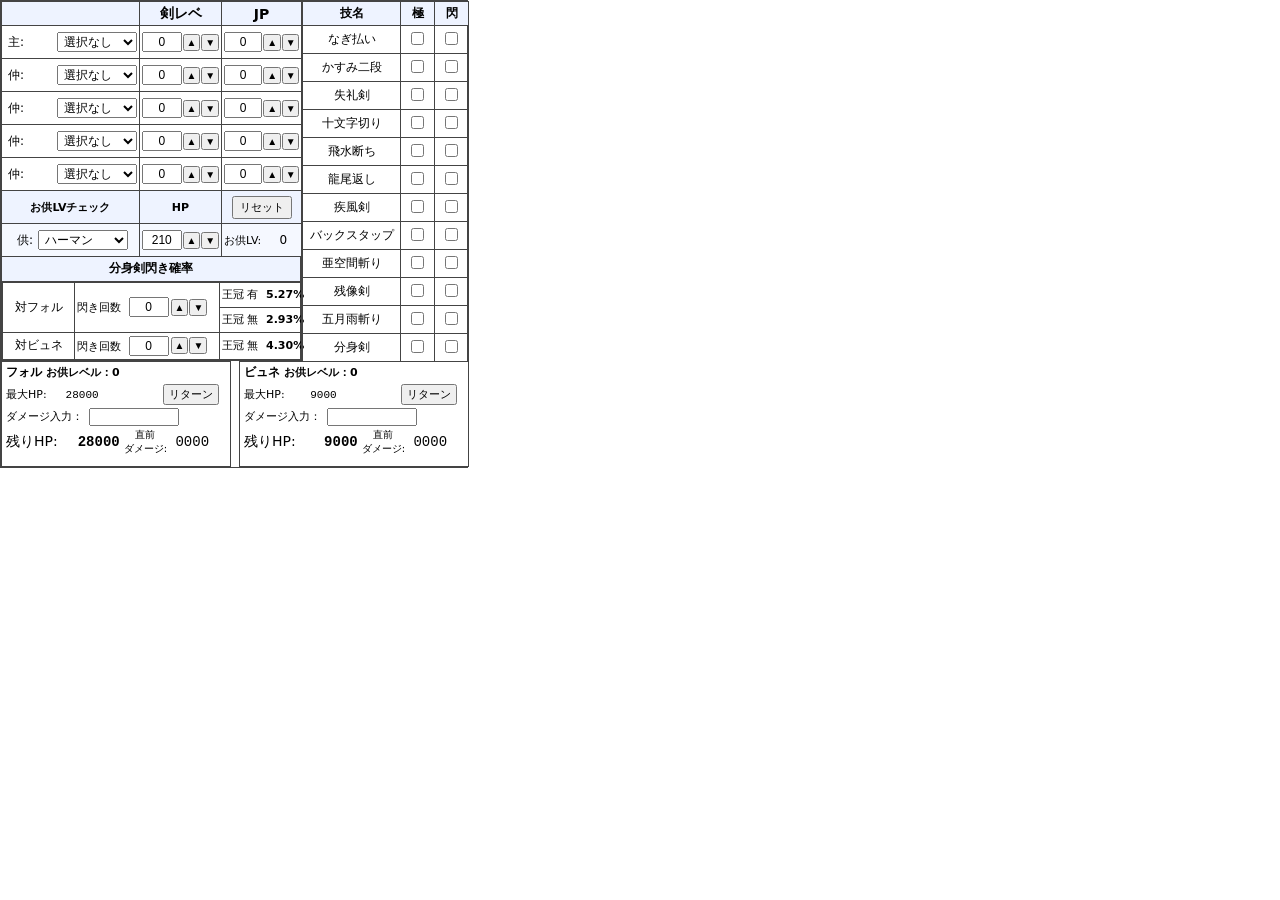
==== commit 49b71c5e: "Refactor char slot markup into script" ====
--- a/rs3_rta_v2_kidou.html
+++ b/rs3_rta_v2_kidou.html
@@ -33,299 +33,7 @@
       <div class="rta-v2-top-left">
 
         <!-- 左上メイン：キャラ＋お供レベル -->
-        <div id="rta-v2-top-lm">
-          <div class="rta-v2-inner-block block-char-otomo">
-            <table class="rta-v2-char-table">
-                  <thead>
-                    <tr>
-                      <!-- A列：見出し上は空欄 -->
-                      <th class="col-role"></th>
-                      <!-- B列：剣レベル -->
-                      <th class="col-a">剣レベ</th>
-                      <!-- C列：JP -->
-                      <th class="col-b">JP</th>
-                    </tr>
-                  </thead>
-                  <tbody>
-
-                    <!-- 行2：主 -->
-                    <tr class="rta-v2-char-row-main">
-                      <td class="char-name-cell">
-                        <div class="char-cell">
-                          <span class="char-role-label">主:</span>
-			  <span class="crown-icon"></span>
-                          <select class="char-select" id="char-main">
-                            <option value="">選択なし</option>
-                            <option value="hero1">主人公A</option>
-                            <option value="hero2">主人公B</option>
-                          </select>
-                        </div>
-                      </td>
-                      <td>
-                        <div class="spin-wrap">
-                          <input
-                            type="number"
-                            class="num-input sword-input"
-                            id="sword-main"
-                            min="0"
-                            max="50"
-                            value="0"
-                            step="1"
-                            aria-label="主人公の剣レベル">
-                          <button type="button" class="spin-btn spin-up">▲</button>
-                          <button type="button" class="spin-btn spin-down">▼</button>
-                        </div>
-                      </td>
-                      <td>
-                        <div class="spin-wrap">
-                          <input
-                            type="number"
-                            class="num-input jp-input"
-                            id="jp-main"
-                            min="0"
-                            max="50"
-                            value="0"
-                            step="1"
-                            aria-label="主人公のJP">
-                          <button type="button" class="spin-btn spin-up">▲</button>
-                          <button type="button" class="spin-btn spin-down">▼</button>
-                        </div>
-                      </td>
-                    </tr>
-
-                    <!-- 行3：仲 -->
-                    <tr class="rta-v2-char-row-main">
-                      <td class="char-name-cell">
-                        <div class="char-cell">
-                          <span class="char-role-label">仲:</span>
-			  <span class="crown-icon"></span>
-                          <select class="char-select" id="char-ally1">
-                            <option value="">選択なし</option>
-                            <option value="ally1a">仲間1A</option>
-                            <option value="ally1b">仲間1B</option>
-                          </select>
-                        </div>
-                      </td>
-                      <td>
-                        <div class="spin-wrap">
-                          <input
-                            type="number"
-                            class="num-input sword-input"
-                            id="sword-ally1"
-                            min="0"
-                            max="50"
-                            value="0"
-                            step="1"
-                            aria-label="仲間１の剣レベル">
-                          <button type="button" class="spin-btn spin-up">▲</button>
-                          <button type="button" class="spin-btn spin-down">▼</button>
-                        </div>
-                      </td>
-                      <td>
-                        <div class="spin-wrap">
-                          <input
-                            type="number"
-                            class="num-input jp-input"
-                            id="jp-ally1"
-                            min="0"
-                            max="50"
-                            value="0"
-                            step="1"
-                            aria-label="仲間１のJP">
-                          <button type="button" class="spin-btn spin-up">▲</button>
-                          <button type="button" class="spin-btn spin-down">▼</button>
-                        </div>
-                      </td>
-                    </tr>
-
-                    <!-- 行4：仲 -->
-                    <tr class="rta-v2-char-row-main">
-                      <td class="char-name-cell">
-                        <div class="char-cell">
-                          <span class="char-role-label">仲:</span>
- 			  <span class="crown-icon"></span>
-                          <select class="char-select" id="char-ally2">
-                            <option value="">選択なし</option>
-                            <option value="ally2a">仲間2A</option>
-                            <option value="ally2b">仲間2B</option>
-                          </select>
-                        </div>
-                      </td>
-                      <td>
-                        <div class="spin-wrap">
-                          <input
-                            type="number"
-                            class="num-input sword-input"
-                            id="sword-ally2"
-                            min="0"
-                            max="50"
-                            value="0"
-                            step="1"
-                            aria-label="仲間２の剣レベル">
-                          <button type="button" class="spin-btn spin-up">▲</button>
-                          <button type="button" class="spin-btn spin-down">▼</button>
-                        </div>
-                      </td>
-                      <td>
-                        <div class="spin-wrap">
-                          <input
-                            type="number"
-                            class="num-input jp-input"
-                            id="jp-ally2"
-                            min="0"
-                            max="50"
-                            value="0"
-                            step="1"
-                            aria-label="仲間２のJP">
-                          <button type="button" class="spin-btn spin-up">▲</button>
-                          <button type="button" class="spin-btn spin-down">▼</button>
-                        </div>
-                      </td>
-                    </tr>
-
-                    <!-- 行5：仲 -->
-                    <tr class="rta-v2-char-row-main">
-                      <td class="char-name-cell">
-                        <div class="char-cell">
-                          <span class="char-role-label">仲:</span>
-			  <span class="crown-icon"></span>
-                          <select class="char-select" id="char-ally3">
-                            <option value="">選択なし</option>
-                            <option value="ally3a">仲間3A</option>
-                            <option value="ally3b">仲間3B</option>
-                          </select>
-                        </div>
-                      </td>
-                      <td>
-                        <div class="spin-wrap">
-                          <input
-                            type="number"
-                            class="num-input sword-input"
-                            id="sword-ally3"
-                            min="0"
-                            max="50"
-                            value="0"
-                            step="1"
-                            aria-label="仲間３の剣レベル">
-                          <button type="button" class="spin-btn spin-up">▲</button>
-                          <button type="button" class="spin-btn spin-down">▼</button>
-                        </div>
-                      </td>
-                      <td>
-                        <div class="spin-wrap">
-                          <input
-                            type="number"
-                            class="num-input jp-input"
-                            id="jp-ally3"
-                            min="0"
-                            max="50"
-                            value="0"
-                            step="1"
-                            aria-label="仲間３のJP">
-                          <button type="button" class="spin-btn spin-up">▲</button>
-                          <button type="button" class="spin-btn spin-down">▼</button>
-                        </div>
-                      </td>
-                    </tr>
-
-                    <!-- 行6：仲 -->
-                    <tr class="rta-v2-char-row-main">
-                      <td class="char-name-cell">
-                        <div class="char-cell">
-                          <span class="char-role-label">仲:</span>
-			  <span class="crown-icon"></span>
-                          <select class="char-select" id="char-ally4">
-                            <option value="">選択なし</option>
-                            <option value="ally4a">仲間4A</option>
-                            <option value="ally4b">仲間4B</option>
-                          </select>
-                        </div>
-                      </td>
-                      <td>
-                        <div class="spin-wrap">
-                          <input
-                            type="number"
-                            class="num-input sword-input"
-                            id="sword-ally4"
-                            min="0"
-                            max="50"
-                            value="0"
-                            step="1"
-                            aria-label="仲間４の剣レベル">
-                          <button type="button" class="spin-btn spin-up">▲</button>
-                          <button type="button" class="spin-btn spin-down">▼</button>
-                        </div>
-                      </td>
-                      <td>
-                        <div class="spin-wrap">
-                          <input
-                            type="number"
-                            class="num-input jp-input"
-                            id="jp-ally4"
-                            min="0"
-                            max="50"
-                            value="0"
-                            step="1"
-                            aria-label="仲間４のJP">
-                          <button type="button" class="spin-btn spin-up">▲</button>
-                          <button type="button" class="spin-btn spin-down">▼</button>
-                        </div>
-                      </td>
-                    </tr>
-
-                    <!-- 行7：お供LVチェック ヘッダ行 -->
-                    <tr class="rta-v2-char-row-otomo-header">
-                      <td class="char-name-cell otomo-header-cell">
-                        <span class="char-role-label">お供LVチェック</span>
-                      </td>
-                      <td class="support-hp-header">
-                        HP
-                      </td>
-                      <td class="support-reset-header">
-                        <button type="button" class="support-reset-btn">
-                          リセット
-                        </button>
-                      </td>
-                    </tr>
-
-                    <!-- 行8：お供行（供：キャラスロット＋HP＋お供LV） -->
-                    <tr class="rta-v2-char-row-otomo">
-                      <td class="char-name-cell">
-                        <div class="char-cell">
-                          <span class="char-role-label">供:</span>
-                          <select class="char-select" id="support-char">
-                            <!-- 本番では rs3chrparam.js から
-                                 ハーマン／タチアナのみを取得する想定 -->
-                            <option value="herman">ハーマン</option>
-                            <option value="tatiana">タチアナ</option>
-                          </select>
-                        </div>
-                      </td>
-                      <td>
-                        <div class="spin-wrap">
-                          <input
-                            type="number"
-                            class="num-input"
-                            id="support-hp"
-                            min="0"
-                            max="999"
-                            value="210"
-                            step="15"
-                            aria-label="お供の現在HP">
-                          <button type="button" class="spin-btn spin-up">▲</button>
-                          <button type="button" class="spin-btn spin-down">▼</button>
-                        </div>
-                      </td>
-                      <td>
-                        <span class="support-lv-label">お供LV:</span>
-                        <span id="support-lv">0</span>
-                      </td>
-                    </tr>
-
-                  </tbody>
-                </table>
-          </div>
-        </div>
+        <div id="rta-v2-top-lm"></div>
 
         <!-- 左上サブ：SPARK / FORMATION（HP状態で切替） -->
         <div id="rta-v2-top-ls">
@@ -901,6 +609,7 @@
     </div>
 
   </div><!-- /#rta-v2-root -->
+  <script src="char_slot.js"></script>
   <script src="rs3chrparam.js"></script>
   <script src="rs3_rta_v2_char_param.js"></script>
   <script src="bunshin_sword_99.js"></script>
@@ -908,8 +617,12 @@
   <script src="rs3_box_fb_v2.js"></script>
   <script src="rs3_rta_v2_bunshin_link.js"></script>
   <script src="rs3_box_spark_v2.js"></script>
+  <script src="rs3_box_hakai_v2.js"></script>
   <script>
     document.addEventListener("DOMContentLoaded", function () {
+      if (typeof initCharSlotBox === "function") {
+        initCharSlotBox("rta-v2-top-lm");
+      }
       // ------------------------------------------------------
       // お供用リセットボタン：「起動直後の状態」に戻す
       // ------------------------------------------------------
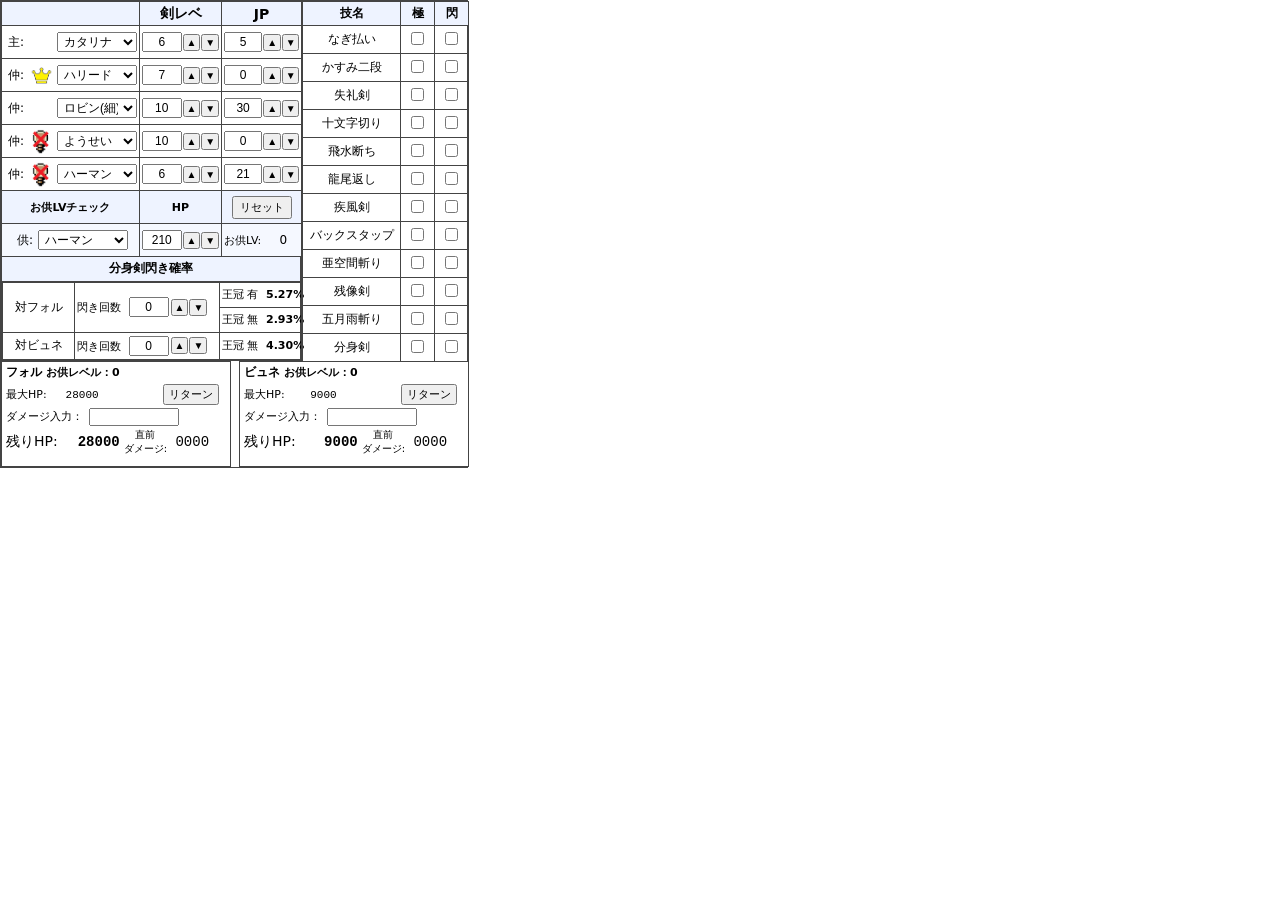
==== commit 14a26173: "Fix RTA v2 character initialization order" ====
--- a/rs3_rta_v2_kidou.html
+++ b/rs3_rta_v2_kidou.html
@@ -623,6 +623,12 @@
       if (typeof initCharSlotBox === "function") {
         initCharSlotBox("rta-v2-top-lm");
       }
+
+      // DOM構築 → キャラスロットHTML生成 → RS3_CHAR_DATA 初期化の順序を保証
+      if (window.rs3_rta_v2_char_module &&
+          typeof window.rs3_rta_v2_char_module.init === "function") {
+        window.rs3_rta_v2_char_module.init();
+      }
       // ------------------------------------------------------
       // お供用リセットボタン：「起動直後の状態」に戻す
       // ------------------------------------------------------
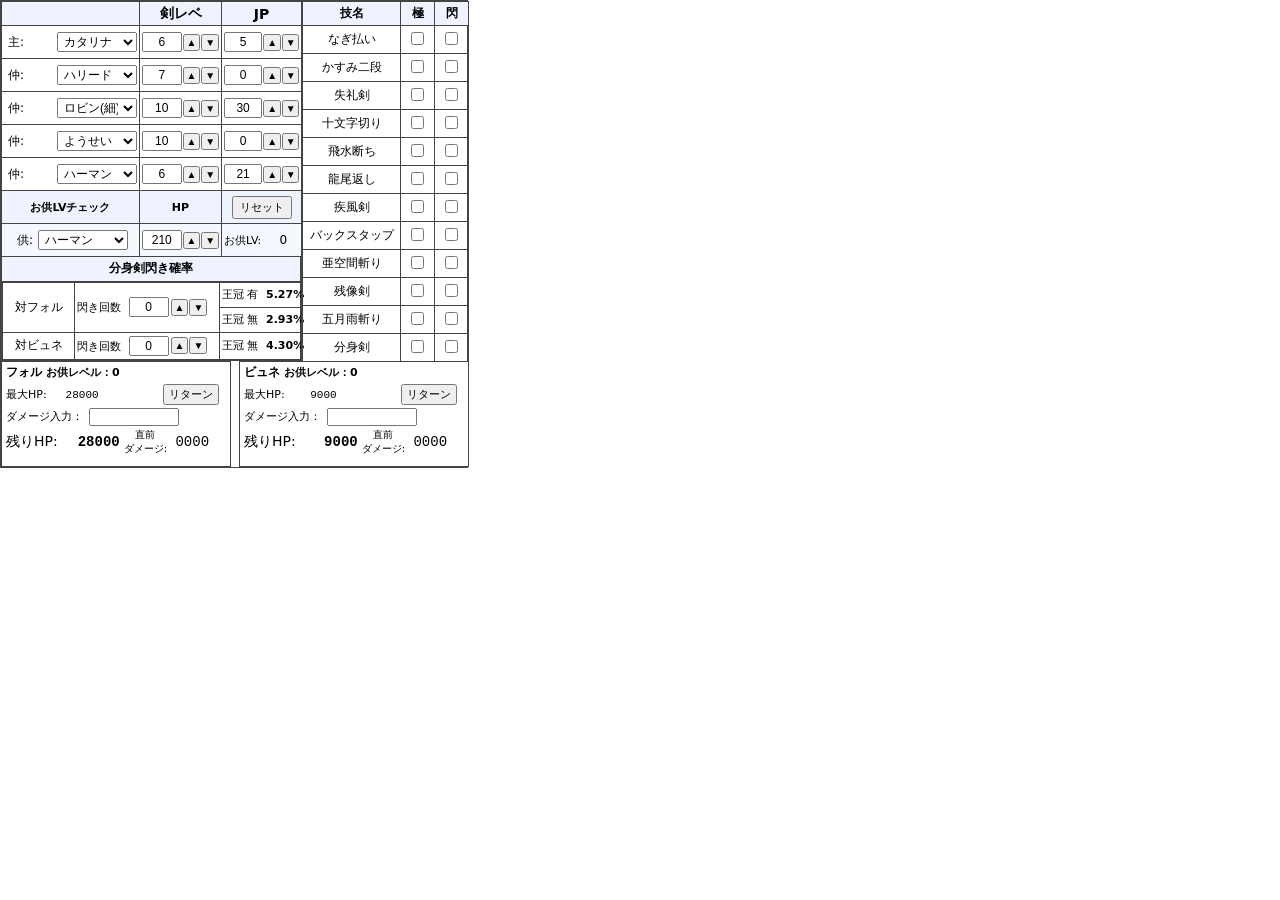
==== commit cb286b49: "Update asset paths for kidou page" ====
--- a/rs3_rta_v2_kidou.html
+++ b/rs3_rta_v2_kidou.html
@@ -5,750 +5,29 @@
   <title>RTA本体レイアウト（v2起動・統合版）</title>
 
   <!-- 本体レイアウトCSS -->
-  <link rel="stylesheet" href="rs3_rta_v2_kidou.css">
+  <link rel="stylesheet" href="rs3rtacssbox/rs3_rta_v2_kidou.css">
 
   <!-- ミニブロックCSS -->
-  <link rel="stylesheet" href="rs3_box_char_v2.css">
-  <link rel="stylesheet" href="rs3_box_spark_v2.css">
-  <link rel="stylesheet" href="rs3_box_fm_v2.css">
-  <link rel="stylesheet" href="rs3_box_tlist_v2.css">
-  <link rel="stylesheet" href="rs3_box_bunshin_pat_v2.css">
-  <link rel="stylesheet" href="rs3_box_fb_v2.css">
-  <link rel="stylesheet" href="rs3_box_hakai_v2.css">
+  <link rel="stylesheet" href="rs3rtacssbox/rs3_box_char_v2.css">
+  <link rel="stylesheet" href="rs3rtacssbox/rs3_box_spark_v2.css">
+  <link rel="stylesheet" href="rs3rtacssbox/rs3_box_fm_v2.css">
+  <link rel="stylesheet" href="rs3rtacssbox/rs3_box_tlist_v2.css">
+  <link rel="stylesheet" href="rs3rtacssbox/rs3_box_bunshin_pat_v2.css">
+  <link rel="stylesheet" href="rs3rtacssbox/rs3_box_fb_v2.css">
+  <link rel="stylesheet" href="rs3rtacssbox/rs3_box_hakai_v2.css">
 </head>
 <body>
-
-  <!--
-    開発メモ：
-    ・class="layout-hp-normal" : HP>0（通常モード）
-    ・class="layout-hp-zero"   : HP<=0（HP0モード）
-    を body 直下の #rta-v2-root に付け替えて表示を確認してください。
-  -->
-  <div id="rta-v2-root" class="layout-hp-normal">
-
-    <!-- 上段：左（メイン＋サブ）＋右 -->
-    <div class="rta-v2-top-row">
-
-      <!-- 左列：メイン＋サブ -->
-      <div class="rta-v2-top-left">
-
-        <!-- 左上メイン：キャラ＋お供レベル -->
-        <div id="rta-v2-top-lm"></div>
-
-        <!-- 左上サブ：SPARK / FORMATION（HP状態で切替） -->
-        <div id="rta-v2-top-ls">
-          <!-- HP>0：分身剣閃きブロック -->
-          <div class="rta-v2-inner-block block-spark">
-            <table class="spark-outer">
-                  <thead>
-                    <tr>
-                      <th colspan="3" class="spark-title">
-                        分身剣閃き確率
-                      </th>
-                    </tr>
-                  </thead>
-                  <tbody>
-                    <tr>
-                      <!-- 本体は colspan=3 の中に内部テーブルを持つ -->
-                      <td colspan="3" class="spark-container-cell">
-                        <table class="spark-inner">
-                          <tbody>
-                            <!-- 対フォル：2行（王冠 有／王冠 無） -->
-                            <tr>
-                              <td class="spark-label" rowspan="2">対フォル</td>
-                              <td class="spark-row" rowspan="2">
-                                閃き回数
-                                <span class="spin-box">
-                                  <input
-                                    type="number"
-                                    class="num-input spark-count-input"
-                                    id="spark-count-forneus"
-                                    min="0"
-                                    max="8"
-                                    value="0"
-                                    step="1"
-                                    aria-label="対フォルの閃き回数">
-                                  <div class="spin-buttons">
-                                    <button type="button" class="spin-btn spin-up">▲</button>
-                                    <button type="button" class="spin-btn spin-down">▼</button>
-                                  </div>
-                                </span>
-                              </td>
-                              <td class="spark-row">
-                                <span class="spark-crown-label">王冠 有</span>
-                                <span class="spark-rate" id="spark-rate-forneus-crown">0.00%</span>
-                              </td>
-                            </tr>
-                            <tr>
-                              <td class="spark-row">
-                                <span class="spark-crown-label">王冠 無</span>
-                                <span class="spark-rate" id="spark-rate-forneus-nocrown">0.00%</span>
-                              </td>
-                            </tr>
-
-                            <!-- 対ビュネ：1行（王冠 無 のみ） -->
-                            <tr>
-                              <td class="spark-label">対ビュネ</td>
-                              <td class="spark-row">
-                                閃き回数
-                                <span class="spin-box">
-                                  <input
-                                    type="number"
-                                    class="num-input spark-count-input"
-                                    id="spark-count-byunei"
-                                    min="0"
-                                    max="8"
-                                    value="0"
-                                    step="1"
-                                    aria-label="対ビュネの閃き回数">
-                                  <div class="spin-buttons">
-                                    <button type="button" class="spin-btn spin-up">▲</button>
-                                    <button type="button" class="spin-btn spin-down">▼</button>
-                                  </div>
-                                </span>
-                              </td>
-                              <td class="spark-row">
-                                <span class="spark-crown-label">王冠 無</span>
-                                <span class="spark-rate" id="spark-rate-byunei-nocrown">0.00%</span>
-                              </td>
-                            </tr>
-
-                          </tbody>
-                        </table>
-                      </td>
-                    </tr>
-                  </tbody>
-                </table>
-          </div>
-
-          <!-- HP<=0：陣形スロットブロック -->
-          <div class="rta-v2-inner-block block-formation">
-            <div class="formation-block">
-                  <div class="formation-title">陣形配置</div>
-
-                  <div class="formation-grid">
-              <!-- 上から ④ → ② → ① → ③ → ⑤ のくの字配置 -->
-
-              <!-- ④：一番上・右寄せ -->
-              <div class="formation-cell formation-cell-4">
-                <span class="formation-label">④</span>
-                <select id="formation-slot-4" class="formation-select">
-                  <option value="">キャラ名</option>
-                </select>
-              </div>
-
-              <!-- ②：上から2つ目・やや右寄せ -->
-              <div class="formation-cell formation-cell-2">
-                <span class="formation-label">②</span>
-                <select id="formation-slot-2" class="formation-select">
-                  <option value="">キャラ名</option>
-                </select>
-              </div>
-
-              <!-- ①：中央・左寄せ -->
-              <div class="formation-cell formation-cell-1">
-                <span class="formation-label">①</span>
-                <select id="formation-slot-1" class="formation-select">
-                  <option value="">キャラ名</option>
-                </select>
-              </div>
-
-              <!-- ③：下から2つ目・やや右寄せ -->
-              <div class="formation-cell formation-cell-3">
-                <span class="formation-label">③</span>
-                <select id="formation-slot-3" class="formation-select">
-                  <option value="">キャラ名</option>
-                </select>
-              </div>
-
-              <!-- ⑤：一番下・右寄せ -->
-              <div class="formation-cell formation-cell-5">
-                <span class="formation-label">⑤</span>
-                <select id="formation-slot-5" class="formation-select">
-                  <option value="">キャラ名</option>
-                </select>
-              </div>
-            </div>
-
-
-                </div>
-          </div>
-        </div>
-
-      </div><!-- /.rta-v2-top-left -->
-
-      <!-- 右上：技リスト or 分身DMG＋形態X -->
-      <div id="rta-v2-top-right">
-        <!-- HP>0：技チェックリスト -->
-        <div class="rta-v2-inner-block block-techlist">
-          <table class="tlist-table">
-                <thead>
-                  <tr>
-                    <th class="col-tech">技名</th>
-                    <th class="col-gokui">極</th>
-                    <th class="col-main">閃</th>
-                  </tr>
-                </thead>
-                <tbody>
-
-                  <!-- 1〜12行目：固定技リスト -->
-
-                  <tr>
-                    <td class="tech-name-cell">
-                      <span class="tech-name-text">なぎ払い</span>
-                    </td>
-                    <td class="tech-check-cell">
-                      <input type="checkbox" class="chk-gokui" id="gokui-1" aria-label="なぎ払いの極意化済チェック">
-                    </td>
-                    <td class="tech-check-cell">
-                      <input type="checkbox" class="chk-main" id="main-1" aria-label="なぎ払いを主が閃いたチェック">
-                    </td>
-                  </tr>
-
-                  <tr>
-                    <td class="tech-name-cell">
-                      <span class="tech-name-text">かすみ二段</span>
-                    </td>
-                    <td class="tech-check-cell">
-                      <input type="checkbox" class="chk-gokui" id="gokui-2" aria-label="かすみ二段の極意化済チェック">
-                    </td>
-                    <td class="tech-check-cell">
-                      <input type="checkbox" class="chk-main" id="main-2" aria-label="かすみ二段を主が閃いたチェック">
-                    </td>
-                  </tr>
-
-                  <tr>
-                    <td class="tech-name-cell">
-                      <span class="tech-name-text">失礼剣</span>
-                    </td>
-                    <td class="tech-check-cell">
-                      <input type="checkbox" class="chk-gokui" id="gokui-3" aria-label="失礼剣の極意化済チェック">
-                    </td>
-                    <td class="tech-check-cell">
-                      <input type="checkbox" class="chk-main" id="main-3" aria-label="失礼剣を主が閃いたチェック">
-                    </td>
-                  </tr>
-
-                  <tr>
-                    <td class="tech-name-cell">
-                      <span class="tech-name-text">十文字切り</span>
-                    </td>
-                    <td class="tech-check-cell">
-                      <input type="checkbox" class="chk-gokui" id="gokui-4" aria-label="十文字切りの極意化済チェック">
-                    </td>
-                    <td class="tech-check-cell">
-                      <input type="checkbox" class="chk-main" id="main-4" aria-label="十文字切りを主が閃いたチェック">
-                    </td>
-                  </tr>
-
-                  <tr>
-                    <td class="tech-name-cell">
-                      <span class="tech-name-text">飛水断ち</span>
-                    </td>
-                    <td class="tech-check-cell">
-                      <input type="checkbox" class="chk-gokui" id="gokui-5" aria-label="飛水断ちの極意化済チェック">
-                    </td>
-                    <td class="tech-check-cell">
-                      <input type="checkbox" class="chk-main" id="main-5" aria-label="飛水断ちを主が閃いたチェック">
-                    </td>
-                  </tr>
-
-                  <tr>
-                    <td class="tech-name-cell">
-                      <span class="tech-name-text">龍尾返し</span>
-                    </td>
-                    <td class="tech-check-cell">
-                      <input type="checkbox" class="chk-gokui" id="gokui-6" aria-label="龍尾返しの極意化済チェック">
-                    </td>
-                    <td class="tech-check-cell">
-                      <input type="checkbox" class="chk-main" id="main-6" aria-label="龍尾返しを主が閃いたチェック">
-                    </td>
-                  </tr>
-
-                  <tr>
-                    <td class="tech-name-cell">
-                      <span class="tech-name-text">疾風剣</span>
-                    </td>
-                    <td class="tech-check-cell">
-                      <input type="checkbox" class="chk-gokui" id="gokui-7" aria-label="疾風剣の極意化済チェック">
-                    </td>
-                    <td class="tech-check-cell">
-                      <input type="checkbox" class="chk-main" id="main-7" aria-label="疾風剣を主が閃いたチェック">
-                    </td>
-                  </tr>
-
-                  <tr>
-                    <td class="tech-name-cell">
-                      <span class="tech-name-text">バックスタップ</span>
-                    </td>
-                    <td class="tech-check-cell">
-                      <input type="checkbox" class="chk-gokui" id="gokui-8" aria-label="バックスタップの極意化済チェック">
-                    </td>
-                    <td class="tech-check-cell">
-                      <input type="checkbox" class="chk-main" id="main-8" aria-label="バックスタップを主が閃いたチェック">
-                    </td>
-                  </tr>
-
-                  <tr>
-                    <td class="tech-name-cell">
-                      <span class="tech-name-text">亜空間斬り</span>
-                    </td>
-                    <td class="tech-check-cell">
-                      <input type="checkbox" class="chk-gokui" id="gokui-9" aria-label="亜空間斬りの極意化済チェック">
-                    </td>
-                    <td class="tech-check-cell">
-                      <input type="checkbox" class="chk-main" id="main-9" aria-label="亜空間斬りを主が閃いたチェック">
-                    </td>
-                  </tr>
-
-                  <tr>
-                    <td class="tech-name-cell">
-                      <span class="tech-name-text">残像剣</span>
-                    </td>
-                    <td class="tech-check-cell">
-                      <input type="checkbox" class="chk-gokui" id="gokui-10" aria-label="残像剣の極意化済チェック">
-                    </td>
-                    <td class="tech-check-cell">
-                      <input type="checkbox" class="chk-main" id="main-10" aria-label="残像剣を主が閃いたチェック">
-                    </td>
-                  </tr>
-
-                  <tr>
-                    <td class="tech-name-cell">
-                      <span class="tech-name-text">五月雨斬り</span>
-                    </td>
-                    <td class="tech-check-cell">
-                      <input type="checkbox" class="chk-gokui" id="gokui-11" aria-label="五月雨斬りの極意化済チェック">
-                    </td>
-                    <td class="tech-check-cell">
-                      <input type="checkbox" class="chk-main" id="main-11" aria-label="五月雨斬りを主が閃いたチェック">
-                    </td>
-                  </tr>
-
-                  <tr>
-                    <td class="tech-name-cell">
-                      <span class="tech-name-text">分身剣</span>
-                    </td>
-                    <td class="tech-check-cell">
-                      <input type="checkbox" class="chk-gokui" id="gokui-12" aria-label="分身剣の極意化済チェック">
-                    </td>
-                    <td class="tech-check-cell">
-                      <input type="checkbox" class="chk-main" id="main-12" aria-label="分身剣を主が閃いたチェック">
-                    </td>
-                  </tr>
-
-                </tbody>
-              </table>
-        </div>
-
-        <!-- HP<=0：分身DMG＋形態X -->
-        <div class="rta-v2-inner-block block-bunshin-pat">
-          <!-- 貼り付け位置:ここから（bunshinpat-box 本体） --><div class="bunshinpat-box">
-
-      <!-- 上部：分身剣想定ダメージ一覧 -->
-      <div class="bunshin-dmg-area">
-
-        <!-- タイトル -->
-        <div class="bunshin-title">分身剣想定ダメージ</div>
-
-        <!-- ① -->
-        <div class="bunshin-entry" data-slot="1">
-          <div class="bunshin-row">
-            <div class="slot-label">①キャラ</div>
-            <div class="dmg-label">最大</div>
-            <div><input type="text" class="dmg-input" id="bun-dmg-max-1" value="0"></div>
-          </div>
-          <div class="bunshin-row">
-            <div class="slot-label">
-              剣レベ<span class="sword-lv" id="bun-sword-lv-1">0</span>
-            </div>
-            <div class="dmg-label">最小</div>
-            <div><input type="text" class="dmg-input" id="bun-dmg-min-1" value="0"></div>
-          </div>
-        </div>
-
-        <!-- ② -->
-        <div class="bunshin-entry" data-slot="2">
-          <div class="bunshin-row">
-            <div class="slot-label">②キャラ</div>
-            <div class="dmg-label">最大</div>
-            <div><input type="text" class="dmg-input" id="bun-dmg-max-2" value="0"></div>
-          </div>
-          <div class="bunshin-row">
-            <div class="slot-label">
-              剣レベ<span class="sword-lv" id="bun-sword-lv-2">0</span>
-            </div>
-            <div class="dmg-label">最小</div>
-            <div><input type="text" class="dmg-input" id="bun-dmg-min-2" value="0"></div>
-          </div>
-        </div>
-
-        <!-- ③ -->
-        <div class="bunshin-entry" data-slot="3">
-          <div class="bunshin-row">
-            <div class="slot-label">③キャラ</div>
-            <div class="dmg-label">最大</div>
-            <div><input type="text" class="dmg-input" id="bun-dmg-max-3" value="0"></div>
-          </div>
-          <div class="bunshin-row">
-            <div class="slot-label">
-              剣レベ<span class="sword-lv" id="bun-sword-lv-3">0</span>
-            </div>
-            <div class="dmg-label">最小</div>
-            <div><input type="text" class="dmg-input" id="bun-dmg-min-3" value="0"></div>
-          </div>
-        </div>
-
-        <!-- ④ -->
-        <div class="bunshin-entry" data-slot="4">
-          <div class="bunshin-row">
-            <div class="slot-label">④キャラ</div>
-            <div class="dmg-label">最大</div>
-            <div><input type="text" class="dmg-input" id="bun-dmg-max-4" value="0"></div>
-          </div>
-          <div class="bunshin-row">
-            <div class="slot-label">
-              剣レベ<span class="sword-lv" id="bun-sword-lv-4">0</span>
-            </div>
-            <div class="dmg-label">最小</div>
-            <div><input type="text" class="dmg-input" id="bun-dmg-min-4" value="0"></div>
-          </div>
-        </div>
-
-        <!-- ⑤ -->
-        <div class="bunshin-entry" data-slot="5">
-          <div class="bunshin-row">
-            <div class="slot-label">⑤キャラ</div>
-            <div class="dmg-label">最大</div>
-            <div><input type="text" class="dmg-input" id="bun-dmg-max-5" value="0"></div>
-          </div>
-          <div class="bunshin-row">
-            <div class="slot-label">
-              剣レベ<span class="sword-lv" id="bun-sword-lv-5">0</span>
-            </div>
-            <div class="dmg-label">最小</div>
-            <div><input type="text" class="dmg-input" id="bun-dmg-min-5" value="0"></div>
-          </div>
-        </div>
-      </div>
-
-      <!-- 下部：PATTERN X 表示 -->
-      <!-- 破壊するものの形態選択エリア
-           ・中央の四角が左右より大きい構成
-           ・形態10種（強／①〜④／弱／風／火／土／水）をループしながら選択
-           ・破壊ツール側の自動パターン推察とは接続しない -->
-      <div class="patternx-area">
-
-        <!-- 見出し -->
-        <div class="patternx-title">破壊するものの形態</div>
-
-        <!-- 形態選択の表示行
-             [左表示] [左ボタン] [中央表示] [右ボタン] [右表示] の5要素構造 -->
-        <div class="patternx-row patternx-selector">
-          <!-- 左：現在形態の1つ前を表示する小さめのボックス -->
-          <div class="patternx-box patternx-box-sub">
-            <span class="patternx-label patternx-label-sub" id="pattern-x-prev-label">－</span>
-          </div>
-
-          <!-- 左ボタン：1つ左の形態へ移動 -->
-          <button type="button" class="patternx-arrow" id="pattern-x-prev-button">◀</button>
-
-          <!-- 中央：現在選択中の形態を表示する大きいボックス -->
-          <div class="patternx-box patternx-box-main">
-            <span class="patternx-label patternx-label-main" id="pattern-x-current-label">未</span>
-          </div>
-
-          <!-- 右ボタン：1つ右の形態へ移動 -->
-          <button type="button" class="patternx-arrow" id="pattern-x-next-button">▶</button>
-
-          <!-- 右：現在形態の1つ後を表示する小さめのボックス -->
-          <div class="patternx-box patternx-box-sub">
-            <span class="patternx-label patternx-label-sub" id="pattern-x-next-label">－</span>
-          </div>
-        </div>
-
-	<div class="patternx-row patternx-hp-row">
- 	 <span class="patternx-hp-label">獣魔形態HP</span>
- 	 <span class="patternx-hp-value" id="pattern-x-hp-value">-</span>
-	</div>
-
-        <!-- 形態定義リスト（内部用）
-             ・このリストの順番が currentIndex(0〜9) の順番と一致する
-             ・data-symbol に画面表示用の1文字ラベル（強・①〜④・弱・風・火・土・水）
-             ・data-name に元の名称（闇（強）など）を保持する -->
-        <ul class="patternx-def-list" id="pattern-x-def-list">
-          <li data-index="0" data-symbol="闇強" data-name="闇（強）">闇（強）</li>
-          <li data-index="1" data-symbol="①" data-name="形態1">形態1</li>
-          <li data-index="2" data-symbol="②" data-name="形態2">形態2</li>
-          <li data-index="3" data-symbol="③" data-name="形態3">形態3</li>
-          <li data-index="4" data-symbol="④" data-name="形態4">形態4</li>
-          <li data-index="5" data-symbol="闇弱" data-name="闇（弱）">闇（弱）</li>
-          <li data-index="6" data-symbol="蒼龍" data-name="獣魔・蒼龍">獣魔・蒼龍</li>
-          <li data-index="7" data-symbol="朱鳥" data-name="獣魔・朱鳥">獣魔・朱鳥</li>
-          <li data-index="8" data-symbol="白虎" data-name="獣魔・白虎">獣魔・白虎</li>
-          <li data-index="9" data-symbol="玄武" data-name="獣魔・玄武">獣魔・玄武</li>
-        </ul>
-
-        <!-- 開発メモ：
-             ・currentIndex は 0〜9 の整数で、このリストの data-index と対応させる。
-               0: 闇（強）、1: 形態1、…、9: 獣魔・玄武
-             ・ラベルの更新ルール（JavaScript側）：
-               - 中央: currentIndex の data-symbol を pattern-x-current-label に表示（色は黒）
-               - 左  : (currentIndex - 1 + 10) % 10 の data-symbol を pattern-x-prev-label に表示（色は灰色）
-               - 右  : (currentIndex + 1) % 10 の data-symbol を pattern-x-next-label に表示（色は灰色）
-             ・色分けは CSS 側で
-               - .patternx-label-main を黒
-               - .patternx-label-sub を灰色
-               として指定している。 -->
-      </div>
-
-    </div>
-          <!-- 貼り付け位置:ここまで -->
-        </div>
-      </div>
-
-    </div><!-- /.rta-v2-top-row -->
-
-    <!-- 下段：フォル＆ビュネHP or 破壊ツール下段 -->
-    <div id="rta-v2-bottom">
-
-      <!-- HP>0：フォル＆ビュネHP -->
-      <div class="rta-v2-inner-block block-fb-hp">
-        <div id="boss-fb-area">
-              <div class="boss-wrapper">
-
-                <!-- フォル -->
-                <div class="boss-box" id="boss-forneus">
-                  <div class="boss-title">
-                    フォル
-                    <span class="otomo-label">
-                      お供レベル：<span id="forneus-otomo-level-display">0</span>
-                    </span>
-                  </div>
-
-		  <div class="boss-row-text">
-  		    最大HP:
- 		    <span class="boss-hp-static" id="forneus-max-hp">28000</span>
-		    <!-- 見えないダミーボタン（56×23のスペース確保用） -->
- 		    <button
-   		      type="button"
-	   	      class="boss-btn boss-btn-space"
- 		      aria-hidden="true"
-  		      tabindex="-1"></button>
-		    <button type="button" class="boss-btn" id="forneus-return">リターン</button>
-		  </div>
-
-
-                  <div class="boss-row-text">
-                    <label>ダメージ入力：
-                      <input type="text"
-                             id="forneus-damage"
-                             class="boss-dmg-input"
-                             inputmode="numeric"
-                             pattern="[0-9]*"
-                             value="">
-                    </label>
-                  </div>
-
-                  <div class="boss-remaining">
-                    残りHP:
-                    <span id="forneus-remaining" class="boss-remaining-value">28000</span>
-                    <span class="boss-last-damage-label">直前<br>ダメージ:</span>
-                    <span id="forneus-last-damage" class="boss-last-damage-value">0000</span>
-                  </div>
-                </div>
-
-                <!-- ビュネ -->
-                <div class="boss-box" id="boss-byunei">
-                  <div class="boss-title">
-                    ビュネ
-                    <span class="otomo-label">
-                      お供レベル：<span id="byunei-otomo-level-display">0</span>
-                    </span>
-                  </div>
-		<div class="boss-row-text">
-		  最大HP:
-		  <span class="boss-hp-static" id="byunei-max-hp">9000</span>
-		  <!-- 見えないダミーボタン（56×23のスペース確保用） -->
-		  <button
-		    type="button"
-		    class="boss-btn boss-btn-space"
-		    aria-hidden="true"
-		    tabindex="-1"></button>
-		  <button type="button" class="boss-btn" id="byunei-return">リターン</button>
-		</div>
-
-
-                  <div class="boss-row-text">
-                    <label>ダメージ入力：
-                      <input type="text"
-                             id="byunei-damage"
-                             class="boss-dmg-input"
-                             inputmode="numeric"
-                             pattern="[0-9]*"
-                             value="">
-                    </label>
-                  </div>
-
-                  <div class="boss-remaining">
-                    残りHP:
-                    <span id="byunei-remaining" class="boss-remaining-value">9000</span>
-                    <span class="boss-last-damage-label">直前<br>ダメージ:</span>
-                    <span id="byunei-last-damage" class="boss-last-damage-value">0000</span>
-                  </div>
-                </div>
-
-              </div><!-- /.boss-wrapper -->
-            </div><!-- /#boss-fb-area -->
-      </div>
-
-      <!-- HP<=0：破壊ツール下段 -->
-      <div class="rta-v2-inner-block block-hakai-bottom">
-        <div id="hakai-bottom-root"></div>
-      </div>
-    </div>
-
-  </div><!-- /#rta-v2-root -->
-  <script src="char_slot.js"></script>
-  <script src="rs3chrparam.js"></script>
-  <script src="rs3_rta_v2_char_param.js"></script>
-  <script src="bunshin_sword_99.js"></script>
-  <script src="rs3_box_bunshin_pat_v2.js"></script>
-  <script src="rs3_box_fb_v2.js"></script>
-  <script src="rs3_rta_v2_bunshin_link.js"></script>
-  <script src="rs3_box_spark_v2.js"></script>
-  <script src="rs3_box_hakai_v2.js"></script>
-  <script>
-    document.addEventListener("DOMContentLoaded", function () {
-      if (typeof initCharSlotBox === "function") {
-        initCharSlotBox("rta-v2-top-lm");
-      }
-
-      // DOM構築 → キャラスロットHTML生成 → RS3_CHAR_DATA 初期化の順序を保証
-      if (window.rs3_rta_v2_char_module &&
-          typeof window.rs3_rta_v2_char_module.init === "function") {
-        window.rs3_rta_v2_char_module.init();
-      }
-      // ------------------------------------------------------
-      // お供用リセットボタン：「起動直後の状態」に戻す
-      // ------------------------------------------------------
-      const resetBtn = document.querySelector(
-        "#rta-v2-top-lm > div > table > tbody > " +
-        "tr.rta-v2-char-row-otomo-header > " +
-        "td.support-reset-header > button"
-      );
-
-      if (resetBtn) {
-        resetBtn.addEventListener("click", function () {
-          // 「rs3_rta_v2_kidou.html」を開いた直後の状態に戻す
-          location.reload();
-        });
-      }
-
-      // ------------------------------------------------------
-      // お供レベル & フォル／ビュネHP連動
-      // ------------------------------------------------------
-      const supportCharSelect = document.getElementById("support-char");
-      const supportHpInput    = document.getElementById("support-hp");
-      const supportLvSpan     = document.getElementById("support-lv");
-      const forneusLvSpan     = document.getElementById("forneus-otomo-level-display");
-      const byuneiLvSpan      = document.getElementById("byunei-otomo-level-display");
-
-      // お供周りの要素が無ければ、ここから先は何もしない
-      if (!supportHpInput || !supportLvSpan) {
-        return;
-      }
-
-      // ハーマン／タチアナの「デフォルトHP」
-      const BASE_SUPPORT_HP = {
-        herman: 210,
-        tatiana: 65
-      };
-
-      function getCurrentSupportKey() {
-        if (!supportCharSelect) return "herman";
-        const v = supportCharSelect.value;
-        if (v === "tatiana") return "tatiana";
-        return "herman"; // デフォルトはハーマン扱い
-      }
-
-      function getBaseSupportHp() {
-        const key = getCurrentSupportKey();
-        return BASE_SUPPORT_HP[key] || 0;
-      }
-
-      // 差分 / 15 を使って お供LV を算出
-      function calcOtomoLevel(currentHp, baseHp) {
-        const diff = currentHp - baseHp;
-        if (!Number.isFinite(diff) || diff <= 0) return 0;
-        return Math.max(0, Math.floor(diff / 15));
-      }
-
-      // お供HP → お供LV → フォル／ビュネHP を反映
-      function applyOtomoLevel() {
-        const baseHp = getBaseSupportHp();
-        if (baseHp <= 0) {
-          // 基礎値がおかしい場合は全部 0 扱い
-          supportLvSpan.textContent = "0";
-          if (forneusLvSpan) forneusLvSpan.textContent = "0";
-          if (byuneiLvSpan)  byuneiLvSpan.textContent  = "0";
-          return;
-        }
-
-        let currentHp = Number(supportHpInput.value);
-        if (!Number.isFinite(currentHp) || currentHp <= 0) {
-          currentHp = baseHp;
-        }
-
-        // 「デフォルト値より小さくならない」制約
-        if (currentHp < baseHp) {
-          currentHp = baseHp;
-          supportHpInput.value = String(baseHp);
-        }
-
-        const otomoLv = calcOtomoLevel(currentHp, baseHp);
-
-        // 上部「お供LV」
-        supportLvSpan.textContent = String(otomoLv);
-
-        // 下部フォル／ビュネ側の「お供LV 表示」
-        if (forneusLvSpan) forneusLvSpan.textContent = String(otomoLv);
-        if (byuneiLvSpan)  byuneiLvSpan.textContent  = String(otomoLv);
-
-        // フォル／ビュネの最大HP更新
-        if (window.rs3_box_fb_v2) {
-          const forneusBase = 28000;
-          const byuneiBase  = 9000;
-
-          // 基礎HP + (基礎HP / 32) * お供LV を小数点以下切り捨て
-          const forneusHp = Math.floor(forneusBase + (forneusBase / 32) * otomoLv);
-          const byuneiHp  = Math.floor(byuneiBase  + (byuneiBase  / 32) * otomoLv);
-
-          if (typeof window.rs3_box_fb_v2.setForneusMaxHP === "function") {
-            window.rs3_box_fb_v2.setForneusMaxHP(forneusHp);
-          }
-          if (typeof window.rs3_box_fb_v2.setByuneiMaxHP === "function") {
-            window.rs3_box_fb_v2.setByuneiMaxHP(byuneiHp);
-          }
-        }
-      }
-
-      // お供HPのスピン＆直接入力で反映
-      supportHpInput.addEventListener("input",  applyOtomoLevel);
-      supportHpInput.addEventListener("change", applyOtomoLevel);
-
-      // お供キャラ（ハーマン／タチアナ）変更時も再計算
-      if (supportCharSelect) {
-        supportCharSelect.addEventListener("change", function () {
-          // rs3_rta_v2_char_param.js 側で基礎HPを書き換えた後に反映したいので、少し後ろにずらす
-          setTimeout(applyOtomoLevel, 0);
-        });
-      }
-
-      // 起動直後の表示を同期
-      applyOtomoLevel();
-    });
-  </script>
-
+  <script src="rs3rtajsbox/rs3_rta_v2_kidou_layout.js"></script>
+  <script src="rs3rtajsbox/char_slot.js"></script>
+  <script src="rs3rtajsbox/rs3chrparam.js"></script>
+  <script src="rs3rtajsbox/rs3_rta_v2_char_param.js"></script>
+  <script src="rs3rtajsbox/right_tec.js"></script>
+  <script src="rs3rtajsbox/bunshin_sword_99.js"></script>
+  <script src="rs3rtajsbox/rs3_box_bunshin_pat_v2.js"></script>
+  <script src="rs3rtajsbox/rs3_box_fb_v2.js"></script>
+  <script src="rs3rtajsbox/rs3_rta_v2_bunshin_link.js"></script>
+  <script src="rs3rtajsbox/rs3_box_spark_v2.js"></script>
+  <script src="rs3rtajsbox/rs3_box_hakai_v2.js"></script>
+  <script src="rs3rtajsbox/rs3_rta_v2_kidou_boot.js"></script>
 </body>
 </html>
--- a/rs3rtacssbox/rs3_rta_v2_kidou.css
+++ b/rs3rtacssbox/rs3_rta_v2_kidou.css
@@ -0,0 +1,157 @@
+/* rs3_rta_v2_kidou.css
+   RTA本体レイアウト用（468×468 / 3スロット＋左分割）
+*/
+
+/* リセット */
+html,
+body {
+  margin: 0;
+  padding: 0;
+}
+
+body {
+  font-family: system-ui, -apple-system, BlinkMacSystemFont,
+               "Yu Gothic", "メイリオ", sans-serif;
+  font-size: 12px;
+}
+
+/* 画面全体ルート 468×468 */
+#rta-v2-root {
+  width: 468px;
+  height: 468px;
+  box-sizing: border-box;
+  border: 1px solid #444;
+  display: flex;
+  flex-direction: column;
+  background-color: #ffffff;
+}
+
+/* 上段+下段の構成
+   上段：高さ 360px（左300/右168）
+   下段：高さ 108px（幅468）
+*/
+.rta-v2-top-row {
+  width: 100%;
+  height: 360px;
+  box-sizing: border-box;
+  display: flex;
+  flex-direction: row;
+}
+
+/* 左上 300px 幅（メイン＋サブ縦分割） */
+.rta-v2-top-left {
+  width: 300px;
+  height: 100%;
+  box-sizing: border-box;
+  display: flex;
+  flex-direction: column;
+}
+
+/* 右上 168×360 */
+#rta-v2-top-right {
+  width: 168px;
+  height: 360px;
+  box-sizing: border-box;
+  border-left: 1px solid #444;
+}
+
+/* 左上メイン 300×255 */
+#rta-v2-top-lm {
+  width: 300px;
+  height: 255px;
+  box-sizing: border-box;
+}
+
+/* 左上サブ 300×105 */
+#rta-v2-top-ls {
+  width: 300px;
+  height: 105px;
+  box-sizing: border-box;
+}
+
+/* 下段 468×108 */
+#rta-v2-bottom {
+  width: 468px;
+  height: 108px;
+  box-sizing: border-box;
+}
+
+/* デバッグ表示用の枠とラベル（後で不要になれば削除可） */
+.rta-v2-slot-box {
+  width: 100%;
+  height: 100%;
+  box-sizing: border-box;
+  border: 1px solid #888;
+  padding: 2px;
+  position: relative;
+}
+
+.rta-v2-slot-label {
+  font-size: 11px;
+  font-weight: bold;
+  padding: 0 2px;
+  background-color: #f0f0ff;
+  display: inline-block;
+  margin-bottom: 2px;
+}
+
+/* スロット内のダミーコンテンツ */
+.rta-v2-slot-dummy {
+  font-size: 11px;
+  color: #555;
+}
+
+/* --- HP状態による表示切替 -------------------------
+   layout-hp-normal : HP>0（通常モード）
+   layout-hp-zero   : HP<=0（HP0モード） */
+
+/* 共通：中身コンテナは基本非表示にしておき、状態ごとにONにする */
+.rta-v2-inner-block {
+  width: 100%;
+  height: 100%;
+  box-sizing: border-box;
+  display: none;
+}
+
+/* --- HP>0 のときの表示 ------------------------ */
+
+/* 左上メインは常に「キャラ＋お供レベル」 */
+.layout-hp-normal #rta-v2-top-lm .block-char-otomo {
+  display: block;
+}
+
+/* 左上サブ：SPARK BLOCK（分身剣閃き） */
+.layout-hp-normal #rta-v2-top-ls .block-spark {
+  display: block;
+}
+
+/* 右上：TECH LIST */
+.layout-hp-normal #rta-v2-top-right .block-techlist {
+  display: block;
+}
+
+/* 下段：フォル＆ビュネHP */
+.layout-hp-normal #rta-v2-bottom .block-fb-hp {
+  display: block;
+}
+
+/* --- HP<=0 のときの表示 ----------------------- */
+
+.layout-hp-zero #rta-v2-top-lm .block-char-otomo {
+  display: block;
+}
+
+/* 左上サブ：FORMATION BLOCK（陣形スロット） */
+.layout-hp-zero #rta-v2-top-ls .block-formation {
+  display: block;
+}
+
+/* 右上：分身ダメージ＋形態X */
+.layout-hp-zero #rta-v2-top-right .block-bunshin-pat {
+  display: block;
+}
+
+/* 下段：破壊ツール下段（分身ダメージ入力＋パターン推察） */
+.layout-hp-zero #rta-v2-bottom .block-hakai-bottom {
+  display: block;
+}
--- a/rs3rtacssbox/rs3_box_char_v2.css
+++ b/rs3rtacssbox/rs3_box_char_v2.css
@@ -0,0 +1,229 @@
+/* キャラスロット＋お供レベル制御ブロック（300×255） */
+
+html,
+body {
+  margin: 0;
+  padding: 0;
+}
+
+body {
+  font-family: system-ui, -apple-system, BlinkMacSystemFont,
+               "Yu Gothic", "メイリオ", sans-serif;
+  font-size: 14px;
+}
+
+/* 左上メインスロット用コンテナ */
+#rta-v2-top-lm {
+  width: 300px;
+  height: 254.5px;
+  box-sizing: border-box; 
+  /* v2本体側で枠線を管理するのでここでは付けない */
+  /* border: 1px solid #444; */
+  padding: 0;
+  display: flex;
+  align-items: stretch;
+  justify-content: stretch;
+}
+
+/* キャラスロットテーブル全体 */
+.rta-v2-char-table {
+  width: 100%;
+  height: 100%;
+  border-collapse: collapse;
+  table-layout: fixed;
+}
+
+/* 表全体の枠線（外枠＋内枠） */
+.rta-v2-char-table,
+.rta-v2-char-table th,
+.rta-v2-char-table td {
+  border: 1px solid #444;
+  box-sizing: border-box;
+}
+
+/* ヘッダ行：高さ24px、背景色はお供ヘッダと同色 */
+.rta-v2-char-table thead th {
+  height: 24px;
+  padding: 0 2px;
+  font-weight: bold;
+  font-size: 14px;
+  text-align: center;
+  white-space: nowrap;
+  background-color: #eef3ff;
+}
+
+/* 列幅：138 + 82 + 80 = 300 */
+.rta-v2-char-table .col-role {
+  width: 138px;
+}
+
+.rta-v2-char-table .col-a{
+  width: 82px;
+}
+.rta-v2-char-table .col-b {
+  width: 80px;
+}
+
+/* 本文行（7行×33px = 231px） */
+.rta-v2-char-table tbody td {
+  height: 33px;
+  padding: 0 2px;
+  vertical-align: middle;
+  box-sizing: border-box;
+}
+
+/* 役割＋キャラ選択セル */
+.char-name-cell {
+  padding: 0 2px;
+  text-align: center;          /* セル全体としては中央寄せ */
+}
+
+.char-cell {
+  display: flex;
+  align-items: center;
+  justify-content: center;     /* ラベル＋セレクトをセル中央に寄せる */
+  gap: 1px;
+}
+
+.char-role-label {
+  display: inline-block;
+  min-width: 24px;
+  margin-right: 0;
+}
+
+/* セレクトボックス（キャラ名／お供） */
+.char-select {
+  font-size: 12px;
+  padding: 1px 2px;
+  box-sizing: border-box;
+  width: 90px;                 /* 138px のセル内で折り返さない程度に抑える */
+}
+/* 主＋仲キャラのセレクトボックスは 74px にする */
+.rta-v2-char-row-main .char-select {
+  width: 80px;
+}
+
+/* 数値入力＋スピンボタン横並び */
+.spin-wrap {
+  display: flex;
+  align-items: center;
+  justify-content: flex-end; /* 右寄せでセル内に収める */
+  gap: 1px;
+}
+
+/* 数値入力（剣レベル／JP／お供HP） */
+.num-input {
+  width: 40px; /* セル幅80pxに収まるよう縮小 */
+  box-sizing: border-box;
+  padding: 1px 2px;
+  font-size: 12px;
+  text-align: center;
+  -moz-appearance: textfield;   /* ★ Firefoxの内蔵スピンを消す */
+}
+
+/* スピンボタン（▲▼） */
+.spin-btn {
+  font-size: 10px;
+  padding: 1px 2px;
+  min-width: 14px;
+  box-sizing: border-box;
+}
+
+/* お供ヘッダ行 */
+.rta-v2-char-row-otomo-header td {
+  font-size: 11px;
+  font-weight: bold;
+  background-color: #eef3ff;
+}
+
+.otomo-header-cell {
+  text-align: center;
+}
+
+.support-hp-header {
+  text-align: center;
+}
+
+.support-reset-header {
+  text-align: center;
+}
+
+/* お供リセットボタン */
+.support-reset-btn {
+  font-size: 11px;
+  padding: 2px 6px;
+  box-sizing: border-box;
+}
+
+/* お供LV表示まわり */
+.support-lv-label {
+  margin-right: 2px;
+  font-size: 11px;
+}
+
+#support-lv {
+  display: inline-block;
+  min-width: 20px;
+  text-align: right;
+}
+
+/* 行種別：主＋仲はすべて同じ背景色に統一 */
+.rta-v2-char-row-main td {
+  background-color: #ffffff;
+}
+
+/* お供行の背景色 */
+.rta-v2-char-row-otomo td {
+  background-color: #f5f8ff;
+}
+
+/* Chrome / Edge / Safari：数値入力の内蔵スピンを消す */
+.num-input::-webkit-outer-spin-button,
+.num-input::-webkit-inner-spin-button {
+  -webkit-appearance: none;
+  margin: 0;
+}
+
+/* キャラ名の前に表示する「アイコン置き場」 */
+.crown-icon {
+  display: inline-block;
+  width: 25px;     /* アイコンの表示枠（横） */
+  height: 25px;    /* アイコンの表示枠（縦） */
+  box-sizing: content-box;
+
+  /* 後から background-image を差し替える前提 */
+  background-repeat: no-repeat;
+  background-position: center;
+  background-size: 25px 25px;
+
+  /* レイアウト時に縮ませない */
+  flex-shrink: 0;
+}
+
+.crown-icon {
+  display: inline-block;
+  width: 25px;
+  height: 25px;
+  vertical-align: middle;
+  margin-right: 2px;
+  /* ここでは背景画像は指定しない */
+  background-size: contain;
+  background-repeat: no-repeat;
+  background-position: center center;
+  box-sizing: border-box;
+}
+
+/* 分身剣「適正なし」アイコン */
+.crown-icon.icon-nolight {
+  background-image: url("nolight.png");
+}
+
+/* 分身剣「王冠あり」アイコン */
+.crown-icon.icon-crown {
+  background-image: url("oukan.png");
+}
+
+/* 「何もなし」用。25×25の空枠だけにしたい場合 */
+.crown-icon.icon-empty {
+  background-image: none;
+}
--- a/rs3rtacssbox/rs3_box_spark_v2.css
+++ b/rs3rtacssbox/rs3_box_spark_v2.css
@@ -0,0 +1,162 @@
+/* 分身剣閃きブロック（SPARK BLOCK）300×105 */
+
+html,
+body {
+  margin: 0;
+  padding: 0;
+}
+
+body {
+  font-family: system-ui, -apple-system, BlinkMacSystemFont,
+               "Yu Gothic", "メイリオ", sans-serif;
+  font-size: 12px;
+}
+
+/* 左上サブスロット用コンテナ */
+#rta-v2-top-ls {
+  width: 300px;
+  height: 105px;
+  box-sizing: border-box;
+  /* v2本体側で枠線を管理するのでここでは付けない */
+  /* border: 1px solid #444; */
+  padding: 0;
+  display: flex;
+  align-items: stretch;
+  justify-content: stretch;
+}
+
+/* 外枠テーブル（全体300×105のうち、タイトル行+本体行） */
+.spark-outer {
+  width: 300px;
+  height: 105px;
+  border-collapse: collapse;
+  table-layout: fixed;
+}
+
+/* 枠線：外枠＋内枠ともに同じ色で統一 */
+.spark-outer,
+.spark-outer th,
+.spark-outer td {
+  border: 0.5px solid #444;
+  box-sizing: border-box; }
+
+
+/* タイトル行（約25px想定） */
+.spark-title {
+  height: 25px;
+  padding: 0 0px;
+  font-size: 12px;
+  font-weight: bold;
+  text-align: center;
+  background-color: #eef3ff;
+}
+
+/* 本体セル：内部テーブルを1つ持つ */
+.spark-container-cell {
+  padding: 0;
+}
+
+/* 内部テーブル（フォル／ビュネ行） */
+.spark-inner {
+  width: 300px;
+  table-layout: fixed;
+  border-collapse: collapse;
+  border: none;
+  outline: none!important;
+}
+
+/* 内部テーブルのセル共通 */
+.spark-inner td {
+  padding: 0 2px;
+  vertical-align: middle;
+  box-sizing: border-box;
+}
+
+/* 列幅指定：72 + 145 + 82 */
+.spark-inner tr td:nth-child(1) {
+  width: 72px;   /* 対フォル／対ビュネ */
+}
+
+.spark-inner tr td:nth-child(2) {
+  width: 145px;  /* 閃き回数＋スピンボタン */
+}
+
+.spark-inner tr td:nth-child(3) {
+  width: 82px;   /* 王冠ラベル＋％ */
+}
+
+/* ラベル列（対フォル／対ビュネ） */
+.spark-label {
+  text-align: center;
+  white-space: nowrap;
+}
+
+/* 閃き回数列・確率列テキスト */
+.spark-row {
+  font-size: 11px;
+  white-space: nowrap; /* 折り返し防止 */
+}
+
+/* 閃き回数＋スピンボックス */
+.spin-box {
+  display: inline-flex;
+  align-items: center;
+  justify-content: flex-start;
+  gap: 2px;
+  margin-left: 4px;
+}
+
+/* 数値入力（閃き回数） */
+.num-input.spark-count-input {
+  width: 40px;
+  box-sizing: border-box;
+  padding: 1px 2px;
+  font-size: 12px;
+  text-align: center;
+  -moz-appearance: textfield;  /* Firefox用：標準スピンを消す */
+}
+
+/* スピンボタン（▲▼ 横並び） */
+.spin-buttons {
+  display: inline-flex;
+  align-items: center;
+  gap: 1px;
+}
+
+.spin-btn {
+  font-size: 10px;
+  padding: 1px 2px;
+  min-width: 14px;
+  box-sizing: border-box;
+}
+
+/* 王冠ラベル＋確率表示 */
+.spark-crown-label {
+  margin-right: 4px;
+  font-size: 11px;
+}
+
+.spark-rate {
+  font-size: 11px;
+  font-weight: bold;
+  white-space: nowrap;
+}
+
+/* 行の高さ指定 */
+/* 対フォル（上段＋下段）合計50px → 各25pxずつ */
+.spark-inner tbody tr:nth-child(1) td,
+.spark-inner tbody tr:nth-child(2) td {
+  height: 25px;
+}
+
+/* 対ビュネ行を27pxに */
+.spark-inner tbody tr:nth-child(3) td {
+  height: 27.5px;
+}
+
+/* Chrome / Edge / Safari：閃き回数入力の内蔵スピンを消す */
+.spark-count-input::-webkit-outer-spin-button,
+.spark-count-input::-webkit-inner-spin-button {
+  -webkit-appearance: none;
+  margin: 0;
+}
--- a/rs3rtacssbox/rs3_box_fm_v2.css
+++ b/rs3rtacssbox/rs3_box_fm_v2.css
@@ -0,0 +1,117 @@
+/* 陣形スロットブロック（FORMATION BLOCK）300×105 */
+
+html,
+body {
+  margin: 0;
+  padding: 0;
+}
+
+body {
+  font-family: system-ui, -apple-system, BlinkMacSystemFont,
+               "Yu Gothic", "メイリオ", sans-serif;
+  font-size: 12px;
+}
+
+/* 左上サブスロット用コンテナ */
+#rta-v2-top-ls {
+  width: 300px;
+  height: 105px;
+  box-sizing: border-box;
+  padding: 0;
+  display: flex;
+  align-items: stretch;
+  justify-content: stretch;
+}
+
+/* 陣形ブロック全体 */
+.formation-block {
+  width: 100%;
+  height: 100%;
+  box-sizing: border-box;
+  border: 1px solid #444;
+  display: flex;
+  flex-direction: column;
+}
+
+/* タイトル行 */
+.formation-title {
+  height: 20px;
+  line-height: 20px;
+  padding: 0 4px;
+  font-size: 12px;
+  font-weight: bold;
+  text-align: center;
+  background-color: #eef3ff;
+  border-bottom: 1px solid #444;
+  box-sizing: border-box;
+}
+
+/* グリッド部（くの字配置用） */
+.formation-grid {
+  height: 84px;
+  display: grid;
+  /* 3列 × 15行のグリッドを用意してくの字に配置 */
+  grid-template-columns: repeat(3, 1fr);
+  grid-template-rows: repeat(15, 1fr);
+  padding: 0px;
+  box-sizing: border-box;
+}
+
+/* 各セル共通：ラベル＋セレクトを1行に並べる */
+.formation-cell {
+  box-sizing: border-box;
+  display: flex;
+  flex-direction: row;      /* 横並び */
+  align-items: center;
+  justify-content: center;  /* セルの中央に配置 */
+}
+
+/* ラベル（①〜⑤） */
+.formation-label {
+  display: inline-block;
+  font-size: 12px;
+  margin-right: 4px;
+  white-space: nowrap;
+}
+
+/* セレクトボックス（キャラ名） */
+.formation-select {
+  width: 78px;             /* くの字内で折り返さない程度 */
+  font-size: 12px;
+  padding: 1px 2px;
+  box-sizing: border-box;
+}
+
+/* --- くの字の位置指定 ---------------------- */
+/* グリッドは 3列×15行 として、
+   列1・列2・列3 を「左・中央・右」とみなす */
+
+/* ④：一番上・右端（列3・行1） */
+.formation-cell-4 {
+  grid-column: 3;
+  grid-row: 1 / span 5;
+}
+
+/* ②：上から2つ目・中央（列2・行2） */
+.formation-cell-2 {
+  grid-column: 2;
+  grid-row: 3 / span 5;
+}
+
+/* ①：中央・左端（列1・行3） */
+.formation-cell-1 {
+  grid-column: 1;
+  grid-row: 6 / span 5;
+}
+
+/* ③：下から2つ目・中央（列2・行4） */
+.formation-cell-3 {
+  grid-column: 2;
+  grid-row: 9 / span 5;
+}
+
+/* ⑤：一番下・右端（列3・行5） */
+.formation-cell-5 {
+  grid-column: 3;
+  grid-row: 11 / span 5;
+}
--- a/rs3rtacssbox/rs3_box_tlist_v2.css
+++ b/rs3rtacssbox/rs3_box_tlist_v2.css
@@ -0,0 +1,88 @@
+/* 技チェックブロック（TECH LIST）160×360 */
+
+html,
+body {
+  margin: 0;
+  padding: 0;
+}
+
+body {
+  font-family: system-ui, -apple-system, BlinkMacSystemFont,
+               "Yu Gothic", "メイリオ", sans-serif;
+  font-size: 12px;
+}
+
+/* 右上スロット用コンテナ
+   ※外枠は本体CSS側で管理するので border は付けない */
+#rta-v2-top-right {
+  width: 167.4px;
+  height: 360px;
+  box-sizing: border-box;
+  padding: 0;
+  display: flex;
+  align-items: stretch;
+  justify-content: stretch;
+}
+
+/* テーブル全体：スロットいっぱいに広げる */
+.tlist-table {
+  width: 167.4px;
+  height: 360px;
+  border-collapse: collapse;
+  table-layout: fixed;
+  box-sizing: border-box;
+  border: 1px solid #444;
+}
+
+/* ヘッダー行 */
+.tlist-table thead th {
+  height: 24px;
+  padding: 0;
+  font-size: 12px;
+  font-weight: bold;
+  text-align: center;
+  background-color: #eef3ff;
+  border: 1px solid #444;
+  box-sizing: border-box;
+}
+
+/* 列幅 */
+.col-name {
+  width: 100px;
+}
+
+.col-gokui{
+  width: 34px;
+}
+.col-main {
+  width: 34px;
+}
+
+/* 本文行：12行 × 28px = 336px を想定（24 + 336 = 360） */
+.tlist-table tbody td {
+  text-align: center;
+  height: 28px;
+  padding: 0;
+  font-size: 12px;
+  border: 1px solid #444;
+  box-sizing: border-box;
+}
+
+/* 技名セル */
+.tech-name-cell {
+  overflow: hidden;
+  white-space: nowrap;
+  text-overflow: ellipsis;
+}
+
+/* チェックセル共通 */
+.tech-check-cell {
+  text-align: center;
+}
+
+/* チェックボックス */
+.chk-gokui,
+.chk-main {
+  margin: 0;
+  padding: 0;
+}
--- a/rs3rtacssbox/rs3_box_bunshin_pat_v2.css
+++ b/rs3rtacssbox/rs3_box_bunshin_pat_v2.css
@@ -0,0 +1,250 @@
+/* 分身剣想定ダメージ＋形態X ブロック用 CSS （右上 160×360 専用）
+   対象HTML: rs3_box_bunshin_pat_v2.html
+   ・上部 168×260 : 分身剣想定ダメージ一覧（5スロット）
+   ・下部 168× 80 : 破壊するものの形態選択エリア
+*/
+
+/* --------------------------------
+   HTML全体の基本設定
+   （単体プレビュー用。親画面側CSSより後に読み込まれる想定はない）
+---------------------------------- */
+
+html,
+body {
+  margin: 0;
+  padding: 0;
+}
+
+body {
+  font-family: system-ui, -apple-system, BlinkMacSystemFont,
+               "Yu Gothic", "メイリオ", sans-serif;
+  font-size: 12px;
+  color: #000;
+}
+
+/* --------------------------------
+   右上スロットのルートコンテナ
+   ・単体表示時にも 160×360 を維持するための枠
+---------------------------------- */
+
+#rta-v2-top-right {
+  width: 168px;
+  height: 360px;
+  box-sizing: border-box;
+}
+
+/* 全体ボックス（分身DMG＋形態X全体） */
+.bunshinpat-box {
+  width: 100%;
+  height: 100%;
+  box-sizing: border-box;
+  border: 1px solid #666;
+  background-color: #fdfdfd;
+  display: flex;
+  flex-direction: column;
+}
+
+/* --------------------------------
+   上部：分身剣想定ダメージエリア（おおよそ 168×260）
+---------------------------------- */
+
+.bunshin-dmg-area {
+  /* 下部の形態エリアを 80px と想定し、それ以外を上部として扱う */
+  height: calc(100% - 90px);
+  box-sizing: border-box;
+  padding: 2px;
+  display: flex;
+  flex-direction: column;
+  row-gap: 2px;
+}
+
+/* 見出し「分身剣想定ダメージ」 */
+.bunshin-title {
+  height: 18px;
+  line-height: 18px;
+  font-size: 11px;
+  font-weight: bold;
+  text-align: center;
+  background-color: #eef3ff;
+  border: 1px solid #bbb;
+  box-sizing: border-box;
+}
+
+/* エントリー全体（①〜⑤キャラごとの帯） */
+.bunshin-entry {
+  box-sizing: border-box;
+  border: 1px solid #ccc;
+  padding: 2px;
+  margin-top: 2px;
+}
+
+/* エントリー内の1行（「キャラ＋最大」「剣レベル＋最小」など） */
+.bunshin-row {
+  display: flex;
+  align-items: center;
+  justify-content: space-between;
+  column-gap: 2px;
+  margin-top: 1px;
+}
+
+/* 左端のスロットラベル（①キャラ／剣レベ…） */
+.bunshinpat-box .slot-label {
+  flex: 0 0 60px;
+  font-size: 12px;
+  box-sizing: border-box;
+}
+
+/* 「最大」「最小」のラベル */
+.bunshinpat-box .dmg-label {
+  flex: 0 0 28px;
+  font-size: 12px;
+  text-align: center;
+}
+
+/* ダメージ入力欄（最大／最小共通） */
+.bunshinpat-box .dmg-input {
+  flex: 1 1 Auto;
+  box-sizing: border-box;
+  width: 60px;
+  height: 18px;
+  padding: 0 2px;
+  font-size: 12px;
+  text-align: right;
+}
+
+/* 剣レベル表示（「剣レベ XX」中の XX 部分） */
+.sword-lv {
+  font-weight: bold;
+  margin-left: 2px;
+}
+
+/* --------------------------------
+   下部：破壊するものの形態エリア（約 168×80）
+   ・中央の四角を左右より大きく
+   ・左右はサブ表示（灰色）、中央はメイン表示（黒）
+---------------------------------- */
+
+.patternx-area {
+  height: 96px;
+  box-sizing: border-box;
+  padding: 4px;
+  display: flex;
+  flex-direction: column;
+}
+
+/* 「破壊するものの形態」タイトル */
+.patternx-title {
+  height: 18px;
+  line-height: 18px;
+  font-size: 11px;
+  font-weight: bold;
+  text-align: center;
+  margin: 0 0 4px 0;
+  background-color: #eef3ff;
+  border: 1px solid #bbb;
+  box-sizing: border-box;
+}
+
+/* 行全体のベース（必要に応じて再利用可能） */
+.patternx-row {
+  display: flex;
+  align-items: center;
+}
+
+/* 選択UI本体（[左表示][←][中央][→][右表示] の1行） */
+.patternx-selector {
+  flex: 1;
+  justify-content: space-between;
+  column-gap: 2px;
+}
+
+/* 獣魔形態 HP 表示行 */
+.patternx-hp-row {
+  margin-top: 4px;           /* 形態選択行との間に少し余白 */
+  justify-content: center;   /* 中央寄せ */
+  column-gap: 4px;           /* ラベルと数値の間隔 */
+  font-size: 12px;           /* ひとまわり小さめ */
+}
+
+/* 「獣魔形態HP」ラベル側 */
+.patternx-hp-label {
+  white-space: nowrap;       /* 改行しないように固定 */
+}
+
+/* HP数値側（後でJSから書き換える） */
+.patternx-hp-value {
+  min-width: 64px;           /* 桁数が変わってもガタつきにくくするための幅 */
+  text-align: right;         /* 数値は右寄せ */
+  font-weight: bold;
+  font-family: "ＭＳ ゴシック", "Consolas", monospace;
+}
+
+
+
+/* 左右・中央の共通ボックス枠 */
+.patternx-box {
+  box-sizing: border-box;
+  border: 1px solid #888;
+  background-color: #ffffff;
+  display: flex;
+  align-items: center;
+  justify-content: center;
+text-align: center;
+}
+
+/* 左右の小さいボックス（サブ表示用） */
+.patternx-box-sub {
+  width: 22px;
+  height: 40px;
+}
+
+/* 中央の大きいボックス（メイン表示用） */
+.patternx-box-main {
+  width: 40px;
+  height: 48px;
+}
+
+/* 矢印ボタン */
+.patternx-arrow {
+  width: 18px;
+  height: 22px;
+  box-sizing: border-box;
+  margin: 0;
+  padding: 0;
+  border: 1px solid #888;
+  background-color: #f5f5f5;
+  font-size: 10px;
+  line-height: 1;
+  display: flex;
+  align-items: center;
+  justify-content: center;
+  cursor: pointer;
+}
+
+/* ラベル共通（左右・中央） */
+.patternx-label-main,
+.patternx-label-sub {
+  margin: 0;
+  font-size: 14px;
+  line-height: 1;
+}
+
+/* 中央：黒（選択中） */
+.patternx-label-main {
+  font-size: 20px;
+  font-weight: bold;
+  color: #000000;
+}
+
+/* 左右：灰色（前後の候補） */
+.patternx-label-sub {
+  color: #999999;
+}
+
+/* 形態定義リスト（内部データ用。画面には表示しない） */
+.patternx-def-list {
+  margin: 0;
+  padding: 0;
+  list-style: none;
+  display: none;
+}
--- a/rs3rtacssbox/rs3_box_fb_v2.css
+++ b/rs3rtacssbox/rs3_box_fb_v2.css
@@ -0,0 +1,146 @@
+/* フォル＆ビュネ HP ブロック用 CSS 468×108 */
+
+html,
+body {
+  margin: 0;
+  padding: 0;
+}
+
+body {
+  font-family: system-ui, -apple-system, BlinkMacSystemFont,
+               "Yu Gothic", "メイリオ", sans-serif;
+  font-size: 12px;
+}
+
+/* 下段スロット用コンテナ */
+#rta-v2-bottom {
+  width: 468px;
+  height: 108px;
+  box-sizing: border-box;
+  padding: 0;
+  display: flex;
+  align-items: stretch;
+  justify-content: stretch;
+}
+
+/* 全体（ボスHPエリア） */
+#boss-fb-area {
+  width: 100%;
+  height: 100%;
+  box-sizing: border-box;
+}
+
+/* フォル＆ビュネを左右に並べる */
+.boss-wrapper {
+  width: 100%;
+  height: 100%;
+  box-sizing: border-box;
+  display: flex;
+  flex-direction: row;
+  gap: 8px;                 /* 230 + 8 + 230 = 468 */
+}
+
+/* 個別ボックス：230×108 想定 */
+.boss-box {
+  width: 230px;
+  height: 100%;
+  box-sizing: border-box;
+  border: 1px solid #444;
+  padding: 2px 4px;
+  font-size: 12px;
+  background-color: #ffffff;
+  display: flex;
+  flex-direction: column;
+}
+
+/* タイトル行（フォル／ビュネ＋お供レベル） */
+.boss-title {
+  font-weight: bold;
+  margin: 0 0 2px 0;
+  padding: 0;
+  display: flex;
+  align-items: center;
+  justify-content: flex-start;
+}
+
+.otomo-label {
+  font-size: 11px;
+  margin-left: 4px;
+}
+
+/* 行テキスト共通 */
+.boss-row-text {
+  font-size: 11px;
+  margin: 0 0 2px 0;
+  padding: 0;
+  display: flex;
+  align-items: center;
+}
+
+/* 最大HP 表示 */
+.boss-hp-static {
+  font-family: Consolas, "Courier New", monospace;
+  margin-left: 2px;
+  min-width: 50px;
+  text-align: right;
+}
+
+/* ボタン */
+.boss-btn {
+  font-size: 11px;
+  padding: 1px 4px;
+  margin-left: 4px;
+}
+
+/* 位置調整用のダミーボタン（見えないが 56×23 のスペースだけ確保） */
+.boss-btn-space {
+  visibility: hidden;      /* 見えないがレイアウト上は存在する */
+  display: inline-block;
+  box-sizing: border-box;
+  width: 56px;
+  height: 23px;
+  padding: 0;
+  border: none;
+}
+
+/* ダメージ入力欄 */
+.boss-dmg-input {
+  width: 90px;
+  box-sizing: border-box;
+  font-family: Consolas, "Courier New", monospace;
+  font-size: 11px;
+  text-align: right;
+  padding: 1px 2px;
+  margin-left: 2px;
+}
+
+/* 残りHP＋直前ダメージ行 */
+.boss-remaining {
+  font-size: 14px;
+  margin: 0;
+  padding: 0;
+  display: flex;
+  align-items: center;
+}
+
+.boss-remaining-value {
+  font-family: Consolas, "Courier New", monospace;
+  font-weight: bold;
+  min-width: 60px;
+  text-align: right;
+  margin-left: 2px;
+}
+
+/* 「直前ダメージ」ラベル＆値 */
+.boss-last-damage-label {
+  font-size: 10px;
+  text-align: center;
+  margin-left: 4px;
+}
+
+.boss-last-damage-value {
+  font-family: Consolas, "Courier New", monospace;
+  min-width: 40px;
+  text-align: right;
+  margin-left: 2px;
+}
--- a/rs3rtacssbox/rs3_box_hakai_v2.css
+++ b/rs3rtacssbox/rs3_box_hakai_v2.css
@@ -0,0 +1,285 @@
+/* 破壊ツール下段（分身ダメージ入力＋パターン推察）468×108 */
+
+html,
+body {
+  margin: 0;
+  padding: 0;
+}
+
+body {
+  font-family: system-ui, -apple-system, BlinkMacSystemFont,
+               "Yu Gothic", "メイリオ", sans-serif;
+  font-size: 12px;
+}
+
+/* 下段スロット用コンテナ */
+#rta-v2-bottom {
+  width: 468px;
+  height: 108px;
+  box-sizing: border-box;
+  padding: 0;
+  display: flex;
+  align-items: stretch;
+  justify-content: stretch;
+}
+
+/* 全体：左 350 + 右 112 + gap 6 = 468 */
+.hakai-bottom-box {
+  width: 100%;
+  height: 100%;
+  box-sizing: border-box;
+  display: flex;
+  flex-direction: row;
+  gap: 6px;
+}
+
+/* 左側：分身剣ダメージ入力（約 350×108） */
+.hakai-dmg-area {
+  width: 350px;
+  height: 100%;
+  box-sizing: border-box;
+  border: 1px solid #444;
+  padding: 2px 4px;
+  display: flex;
+  flex-direction: column;
+  background-color: #ffffff;
+}
+
+/* 見出し＋ボタン行（獣魔撃破／リターン） */
+.hakai-dmg-header {
+  display: flex;
+  align-items: center;
+  justify-content: flex-start;    /* ★ タイトル＋ボタンを左寄せで詰める */
+  margin-bottom: 2px;
+}
+
+.hakai-dmg-title {
+  font-size: 12px;
+  font-weight: bold;
+}
+
+.hakai-dmg-header-buttons {
+  display: flex;
+  gap: 2px;                       /* ★ ボタン同士の間隔をやや狭く */
+  margin-left: 4px;               /* ★ タイトルとの間は少しだけ */
+}
+
+.hakai-header-btn {
+  font-size: 11px;
+  padding: 2px 6px;
+  box-sizing: border-box;
+}
+
+/* ダメージ入力グリッド ①〜⑤＋ターン数 */
+.dmg-grid {
+  display: grid;
+  grid-template-columns: 1fr 1fr 1fr;
+  grid-template-rows: auto auto;
+  gap: 2px;
+  font-size: 11px;
+}
+
+.dmg-slot {
+  display: flex;
+  align-items: center;
+  gap: 4px;
+  border: 1px solid #d0d0d0;
+  padding: 1px 3px;
+  box-sizing: border-box;
+  background: #ffffff;
+}
+
+
+.hakai-bottom-box .slot-label {
+  font-size: 11px;
+  font-weight: bold;
+  width: 14px;
+  text-align: center;
+}
+
+.hakai-bottom-box .dmg-input {
+  width: 72px;
+  text-align: right;
+  font-size: 11px;
+  padding: 1px 2px;
+  box-sizing: border-box;
+}
+
+/* ターン数表示セル */
+.turn-cell {
+  display: flex;
+  align-items: center;
+  justify-content: center;
+  border: 1px solid #d0d0d0;
+  box-sizing: border-box;
+}
+
+.turn-count-value {
+  font-size: 12px;
+  font-weight: bold;
+}
+
+/* 下側：残りHP＋ターン終了＋リセット（左右に分離） */
+.hakai-bottom-row {
+  margin-top: 2px;
+  display: flex;
+  align-items: center;
+  justify-content: space-between;   /* ★ 左グループと右端リセットで両端揃え */
+}
+
+/* 左側：残りHP＋ターン終了をまとめる */
+.hakai-bottom-left {
+  display: flex;
+  align-items: center;
+  gap: 8px;
+}
+
+/* HPパネル（1行表示） */
+.hp-panel {
+  border: 1px solid #a0a0a0;
+  padding: 2px 4px;
+  display: flex;
+  align-items: center;
+  box-sizing: border-box;
+  background-color: #ffffff;
+  font-size: 11px;
+}
+
+.hp-caption {
+  margin: 0 4px 0 0;
+}
+
+.hp-value {
+  font-size: 16px;
+  font-weight: bold;
+  text-align: right;
+  min-width: 70px;
+}
+
+/* 下段ボタン（ターン終了／リセット共通） */
+.hakai-bottom-btn {
+  font-size: 11px;
+  padding: 2px 6px;
+  box-sizing: border-box;
+}
+
+/* 右端リセット専用（今は見た目同じだが、将来の調整余地用） */
+.hakai-reset-right {
+  /* ここに右端だけの調整が必要なら追加 */
+}
+
+/* 右側：パターン推察エリア（約 112×108） */
+.hakai-pattern-area {
+  width: 112px;
+  height: 100%;
+  box-sizing: border-box;
+  border: 1px solid #444;
+  padding: 2px 2px;
+  display: flex;
+  flex-direction: column;
+  gap: 2px;   
+  background-color: #ffffff;
+}
+
+/* タイトル（高さは前回の指定どおり） */
+.hakai-pattern-title {
+  height: 14px;
+  line-height: 14px;
+  font-size: 12px;
+  font-weight: bold;
+  text-align: center;
+  background-color: #eef3ff;
+  border-bottom: 1px solid #ccc;
+  box-sizing: border-box;
+}
+
+/* テーブル本体 */
+.hakai-pattern-table {
+  width: 100%;
+  height: calc(100% - 14px);
+  border-collapse: collapse;
+  table-layout: fixed;
+  font-size: 11px;
+}
+
+.hakai-pattern-table,
+.hakai-pattern-table th,
+.hakai-pattern-table td {
+  border: 1px solid #444;
+  box-sizing: border-box;
+}
+
+.hakai-pattern-head {
+  text-align: center;
+  white-space: nowrap;
+  padding: 0;
+}
+
+/* パターン行 */
+.pat-label {
+  width: 28px;
+  text-align: center;
+}
+
+.pat-percent {
+  text-align: right;
+  padding: 0 2px;
+  font-family: Consolas, "Courier New", monospace;
+}
+
+/* 右側：現在形態表示ブロック＋8ターン履歴 ------------------------ */
+
+/* 上段：現在形態表示 */
+.pattern-current-box {
+  height: 20px;
+  box-sizing: border-box;
+  border: 1px solid #444;
+  display: flex;
+  align-items: center;
+  justify-content: center;
+  gap: 4px;
+  background-color: #eef3ff;
+}
+
+.pattern-current-label {
+  font-size: 11px;
+}
+
+.pattern-current-value {
+  font-size: 13px;
+  font-weight: bold;
+}
+
+/* 下段：8ターン履歴テーブル（4行×4列） */
+.pattern-history-table {
+  width: 100%;
+  flex: 1;
+  border-collapse: collapse;
+  table-layout: fixed;
+  font-size: 11px;
+}
+
+.pattern-history-table td {
+  border: 1px solid #444;
+  box-sizing: border-box;
+  text-align: center;
+  padding: 0;
+}
+
+/* 「1T」「2T」などのターン番号セル */
+.hist-turn-label {
+  width: 24px;
+  font-weight: bold;
+}
+
+/* 形態セル（①〜④／闇／？） */
+.hist-form-cell {
+  width: 28px;
+  font-size: 13px;
+  font-weight: bold;
+}
+
+/* 将来：現在ターンを強調するためのクラス（JSから付け替え予定） */
+.hist-form-cell.current {
+  background-color: #ffe8c0;
+}
